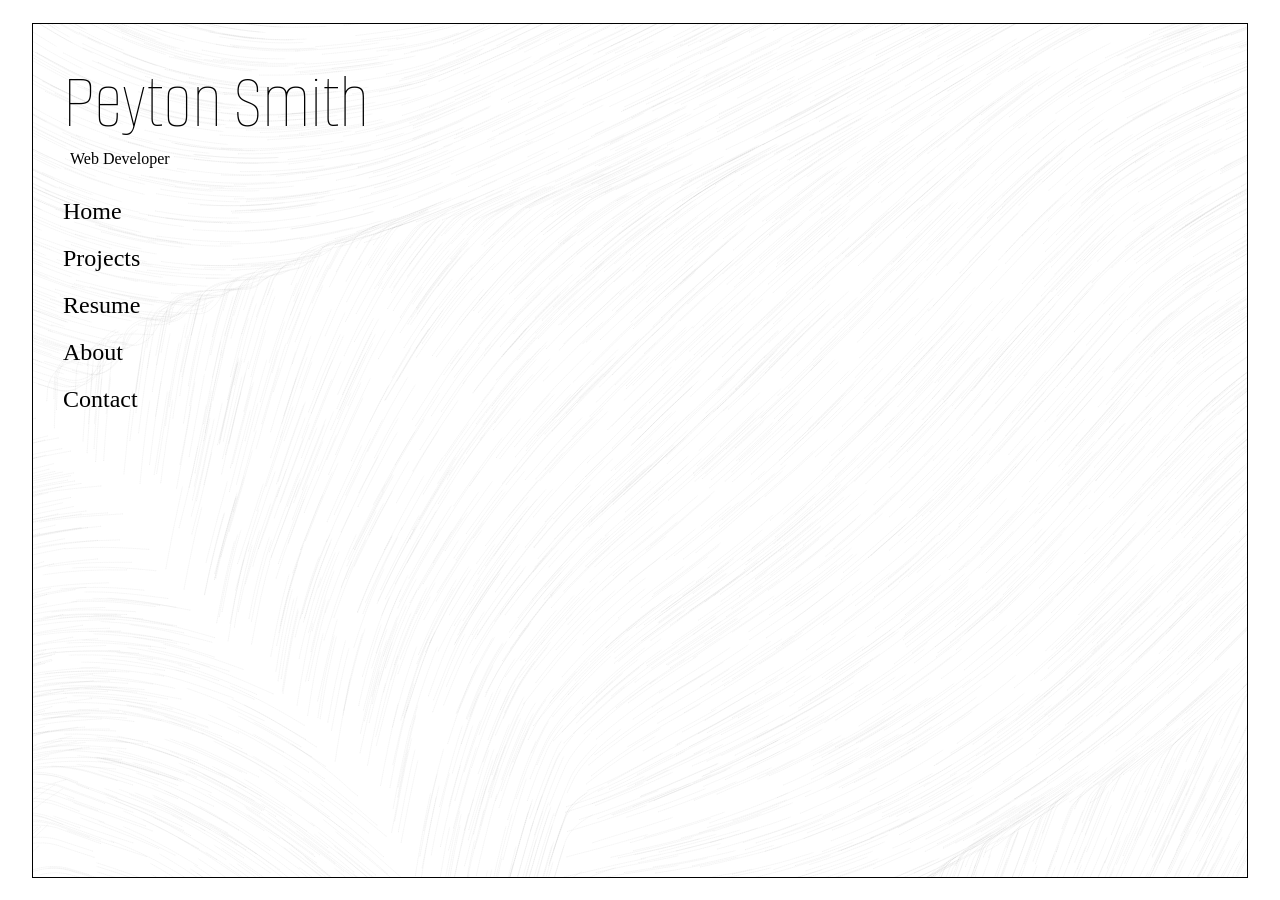
==== index.html @ 866a9d2e "theres a problem with the projects carousel" ====
<!DOCTYPE html>
<html lang="en">
  <head>
    <meta charset="UTF-8" />
    <meta http-equiv="X-UA-Compatible" content="IE=edge" />
    <meta name="viewport" content="width=device-width, initial-scale=1.0" />
    <link rel="stylesheet" href="reset.css" />
    <link rel="stylesheet" href="styles.css" />
    <link rel="preconnect" href="https://fonts.googleapis.com" />
    <link rel="preconnect" href="https://fonts.gstatic.com" crossorigin />
    <link rel="preconnect" href="https://fonts.googleapis.com" />
    <link rel="preconnect" href="https://fonts.gstatic.com" crossorigin />
    <link
      href="https://fonts.googleapis.com/css2?family=Oswald:wght@500&display=swap"
      rel="stylesheet"
    />
    <link
      href="https://fonts.googleapis.com/css2?family=Alumni+Sans+Pinstripe&display=swap"
      rel="stylesheet"
    />
    <title>Peyton Smith</title>
  </head>
  <body>
    <div id="pageContainer">
      <div id="header">
        <div id="headerTitle">
          <h1 id="title">Peyton Smith</h1>
          <h2 id="webDev">Web Developer</h2>
        </div>
        <div id="headerLinks">
          <a
            onclick="setActive(this);setDisplay(this)"
            data-home
            id="homeButton"
            ><p>Home</p></a
          >
          <a
            onclick="setActive(this);setDisplay(this)"
            data-projects
            id="projectsButton"
            ><p>Projects</p></a
          >
          <a
            onclick="setActive(this);setDisplay(this)"
            data-resume
            id="resumeButton"
            ><p>Resume</p></a
          >
          <a
            onclick="setActive(this);setDisplay(this)"
            data-about
            id="aboutButton"
            ><p>About</p></a
          >
          <a
            onclick="setActive(this);setDisplay(this)"
            data-contact
            id="contactButton"
            ><p>Contact</p></a
          >
        </div>
      </div>
      <div id="pageContent">
        <article id="aboutContainer">
          <div id="haskellImg">
            <img id="haskell" src="haskell.jpg" alt="Photo of haskell" />
          </div>
          <p id="imgCredit">
            By Larry D. Moore, CC BY-SA 4.0,
            https://commons.wikimedia.org/w/index.php?curid=47360568
          </p>
          <p>
            Born in 2001. Raised in a small rural Texas town named Haskell. I've
            always been captivated by technology. I've always wanted to be
            involved in the world of tech. It's safe to say web development is
            the career I've always dreamed about. My goal is to help small
            businesses grow and connect with their audience through clean web
            design.
          </p>
        </article>
        <article id="contactContainer">
          <div id="contactInfo">
            <h1>Contact me</h1>
            <p>Email:</p>
            <p>peytonsmith53@gmail.com</p>
            <p>Phone Number:</p>
            <p>(940)-203-1823</p>
          </div>
          <form id="contactForm">
            <h2>Leave your contact information:</h2>
            <label for="email"> Email:</label>
            <input
              type="email"
              id="email"
              name="email"
              required
              pattern=".+@globex\.com"
              minlength="4"
              placeholder="Enter email here"
            />
            <label for="firstName">First Name:</label>
            <input
              type="text"
              id="firstName"
              name="firstName"
              required
              placeholder="Enter first name here"
            />
            <label for="lastName">Last Name:</label>
            <input
              type="text"
              id="lastName"
              name="lastName"
              required
              placeholder="Enter last name here"
            />
            <label for="comments">Additional Comments:</label>
            <textarea
              name="comments"
              id="contactComments"
              cols="30"
              rows="10"
            ></textarea>

            <input type="submit" value="Submit" />
          </form>
        </article>
        <div id="resumeContainer">
          <div id="resumeColumn1" class="resumeColumn">
            <h2>Core Skills:</h2>
            <ul>
              <li>Vanilla Javascript</li>
              <li>Javascript React</li>
              <li>HTML</li>
              <li>CSS</li>
            </ul>
          </div>
          <div id="resumeColumn2" class="resumeColumn">
            <h2>Work History</h2>
            <ul>
              <li>Job example 1</li>
              <li>Job example 2</li>
              <li>Job example 3</li>
              <li>Job example 4</li>
            </ul>
          </div>
          <div id="resumeColumn3" class="resumeColumn">
            <h2>Academic History</h2>
            <ul>
              <li>School example 1</li>
              <li>School example 2</li>
              <li>School example 3</li>
              <li>School example 4</li>
            </ul>
          </div>
          <div id="resumeRow2">
            <h2>Link to my full resume:</h2>
            <a href="./resume.html">Resume</a>
          </div>
        </div>
        <article id="projectsContainer">
          <div class="carousel" data-carousel>
            <button class="carousel-button prev" data-carousel-button="prev">&#8656;</button>
            <button class="carousel-button next" data-carousel-button="next">&#8658;</button>
            <ul data-slides>
                <li class="slide" data-active><a href="https://psmithcode.github.io/testingcss/"><img src="hairsalon.jpg" alt="Hair salon site"></a></li>
                <li class="slide"><a href="https://psmithcode.github.io/calculator/"><img src="calculator.jpg" alt="Hair salon site"></a></li>
                <li class="slide"><a href="https://psmithcode.github.io/evenOddList/"><img src="evenoddlist.jpg" alt="Hair salon site"></a></li>
        </ul>
        </article>
      </div>
    </div>
    <script src="p5.min.js"></script>
    <script src="vanta.topology.min.js"></script>
    <script src="script.js"></script>
    <script src="projects.js"></script>
    <script>
      VANTA.TOPOLOGY({
        el: "#pageContainer",
        mouseControls: true,
        touchControls: true,
        gyroControls: false,
        minHeight: 200.0,
        minWidth: 200.0,
        scale: 1.0,
        scaleMobile: 1.0,
        color: 0x878484,
        backgroundColor: 0xffffff,
      });
    </script>
  </body>
</html>

<!-- just going to leave this here for later -->
<!-- https://psmithcode.github.io/resume/ -->
---- styles.css ----
* {
  box-sizing: border-box;
}

html {
  width: 100%;
  height: 100%;
  background-color: white;
  margin: 0;
  display: flex;
  justify-content: center;
  align-items: center;
}

body {
  width: 95%;
  height: 95%;
  background-color: white;
  border: 1px solid black;
}

#pageContainer {
  width: 100%;
  height: 100%;
  display: flex;
}

#header {
  display: flex;
  flex-direction: column;
  height: 100%;
  width: 30%;
  padding: 30px 0 0 30px;
}

#title {
  font-size: 80px;
  color: black;
  font-family: "Alumni Sans Pinstripe", sans-serif;
}

#webDev {
  margin-bottom: 30px;
  color: black;
  padding-left: 7px;
}

#headerLinks {
  display: flex;
  flex-direction: column;
  gap: 20px;
  font-size: x-large;
}

#headerLinks > a {
  text-decoration: none;
  color: black;
  position: relative;
  cursor: pointer;
}

canvas {
  width: 100%;
  height: 100%;
}

#headerLinks > a::before {
  opacity: 0;
}

#headerLinks > a.active::before {
  /* transition: all 1s ease-in; */
  content: "";
  opacity: 1;
  height: 15px;
  width: 15px;
  border: 1px solid black;
  display: block;
  border-radius: 50%;
  background-color: black;
  position: absolute;
  bottom: 0px;
  animation: opacityAnimation 0.7s ease-in;
}

.hide {
  opacity: 0;
  transition: all 0.1s ease-in;
}

@keyframes opacityAnimation {
  0% {
    opacity: 0;
  }
  50% {
    opacity: 0.5;
  }
  100% {
    opacity: 1;
  }
}

#pageContent {
  width: 70%;
  height: 100%;
  background-color: transparent;
  display: grid;
  grid-template-columns: 0.5fr repeat(3, 1fr) 0.5fr;
  grid-template-rows: 0.5fr repeat(3, 1fr) 0.5fr;
  grid-column-gap: 0px;
  grid-row-gap: 0px;
  /* border: 1px solid black; */
}
/* ABOUT PAGE */
#aboutContainer {
  grid-area: 2 / 2 / 5 / 5;
  opacity: 0;
  display: flex;
  justify-content: center;
  align-items: center;
  font-family: "Oswald", sans-serif;
  font-size: 20px;
  flex-direction: column;
}

#haskellImg {
  width: 70%;
  height: 50%;
  border: 1px solid black;
  border-radius: 3px;
  margin-bottom: 20px;
}

#haskell {
  width: 100%;
  height: 100%;
  object-fit: cover;
}

#imgCredit {
  font-size: 10px;
  margin-bottom: 15px;
}

/* RESUME PAGE */
#resumeContainer {
  grid-area: 2 / 2 / 5 / 5;
  opacity: 0;
  display: grid;
  grid-template-columns: repeat(3, 1fr);
  grid-template-rows: 2fr 0.5fr;
  grid-column-gap: 7px;
  grid-row-gap: 5px;
  grid-template-areas: "column1 column2 column3" "row2 row2 row2";
}

#resumeColumn1 {
  grid-area: column1;
  width: 100%;
  height: 80%;
}

#resumeColumn2 {
  grid-area: column2;
  width: 100%;
  height: 80%;
}

#resumeColumn3 {
  grid-area: column3;

  width: 100%;
  height: 80%;
}

#resumeRow2 {
  grid-area: row2;

  width: 100%;
  height: 60%;
  display: flex;
  justify-content: center;
  gap: 40px;
  align-items: center;
  font-size: 20px;
  background-color: rgba(255, 255, 255, 0.8);
  border-radius: 10px;
}

#resumeRow2 > a {
  text-decoration: none;
  color: black;
}

#resumeRow2 > a:hover {
  border: rgba(0, 0, 0, 0.5);
}

.resumeColumn {
  display: flex;
  justify-content: center;
  align-items: flex-start;
  flex-direction: column;
  background-color: rgba(255, 255, 255, 0.8);
  border-radius: 5px;
  padding: 5px;
}

.resumeColumn > h2 {
  font-size: 40px;
  font-weight: 500;
  margin-bottom: 20px;
}

.resumeColumn > ul {
  font-size: 20px;
  list-style: none;
}

.resumeColumn > ul > li {
  margin-bottom: 20px;
}

/* CONTACT PAGE */

#contactContainer {
  grid-area: 2 / 2 / 5 / 5;
  opacity: 0;
  display: flex;
  flex-direction: column;
  justify-content: space-evenly;
  align-items: center;
}

#contactInfo {
  width: 100%;
  height: 28%;
  display: flex;
  flex-direction: column;
  justify-content: space-evenly;
  align-items: flex-start;
  padding-left: 30%;
  font-size: 18px;
}

#contactInfo > h1 {
  font-size: 30px;
  font-weight: 900;
}

#contactForm {
  padding-left: 30%;
  display: flex;
  flex-direction: column;
  width: 100%;
  height: 70%;
  gap: 10px;
}

#contactForm > h2 {
  font-size: 21px;
  font-weight: 900;
}

#contactForm > input {
  width: 30%;
}

#contactForm > textarea {
  width: 30%;
}

/* PROJECTS PAGE */
#projectsContainer {
  grid-area: 2 / 2 / 5 / 5;
  opacity: 0;
}

section {
  display: block;
  width: 90%;
  height: 500px;
  margin-top: 100px;
}

.carousel {
  width: 100%;
  height: 100%;
  position: relative;
}

.carousel > ul {
  margin: 0;
  padding: 0;
}

.slide {
  position: absolute;
  inset: 0;
  opacity: 0;
  list-style: none;
}

.slide > a > img {
  display: block;
  height: 100%;
  width: 100%;
  object-fit: cover;
  border-radius: 10px;
}

/* .slide > iframe {
  display: block;
  height: 100%;
  width: 100%;
  object-fit: cover;
  border-radius: 10px;
} */

.slide[data-active] {
  opacity: 1;
}

.carousel-button {
  position: absolute;
  z-index: 2;
  background: none;
  border: none;
  font-size: 3rem;
  top: 50%;
  transform: translateY(-50%);
  color: rgba(255, 255, 255, 0.5);
  cursor: pointer;
  border-radius: 0.25rem;
  padding: 0 0.5rem;
  background-color: rgba(0, 0, 0, 0.1);
}

.carousel-button:hover,
.carousel-button:focus {
  color: white;
  background-color: rgba(0, 0, 0, 0.2);
}

.carousel-button:focus {
  outline: 1px solid black;
}

.carousel-button.prev {
  left: 1rem;
}

.carousel-button.next {
  right: 1rem;
}
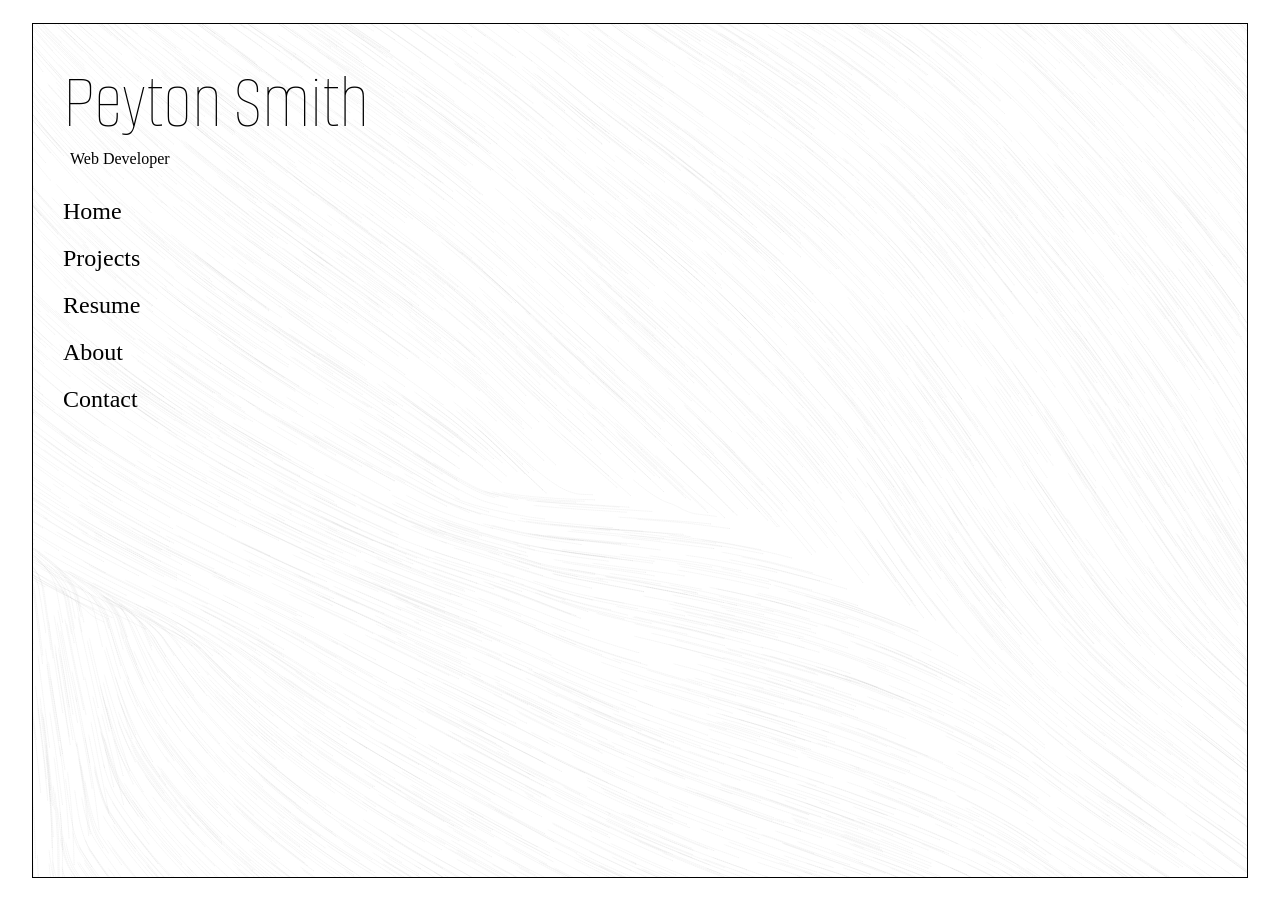
==== commit 7cbb37f7: "fixed the display issue" ====
--- a/index.html
+++ b/index.html
@@ -163,9 +163,9 @@
             <button class="carousel-button prev" data-carousel-button="prev">&#8656;</button>
             <button class="carousel-button next" data-carousel-button="next">&#8658;</button>
             <ul data-slides>
-                <li class="slide" data-active><a href="https://psmithcode.github.io/testingcss/"><img src="hairsalon.jpg" alt="Hair salon site"></a></li>
-                <li class="slide"><a href="https://psmithcode.github.io/calculator/"><img src="calculator.jpg" alt="Hair salon site"></a></li>
-                <li class="slide"><a href="https://psmithcode.github.io/evenOddList/"><img src="evenoddlist.jpg" alt="Hair salon site"></a></li>
+                <li class="slide" data-active><a href="https://psmithcode.github.io/testingcss/" target="_blank"><img src="hairsalon.jpg" alt="Hair salon site"></a></li>
+                <li class="slide"><a href="https://psmithcode.github.io/calculator/" target="_blank"><img src="calculator.jpg" alt="Hair salon site"></a></li>
+                <li class="slide"><a href="https://psmithcode.github.io/evenOddList/" target="_blank"><img src="evenoddlist.jpg" alt="Hair salon site"></a></li>
         </ul>
         </article>
       </div>
--- a/styles.css
+++ b/styles.css
@@ -114,13 +114,14 @@
 /* ABOUT PAGE */
 #aboutContainer {
   grid-area: 2 / 2 / 5 / 5;
-  opacity: 0;
+  visibility: hidden;
   display: flex;
   justify-content: center;
   align-items: center;
   font-family: "Oswald", sans-serif;
   font-size: 20px;
   flex-direction: column;
+  transition: visibilty 0.5s ease-in-out;
 }
 
 #haskellImg {
@@ -145,7 +146,7 @@
 /* RESUME PAGE */
 #resumeContainer {
   grid-area: 2 / 2 / 5 / 5;
-  opacity: 0;
+  visibility: hidden;
   display: grid;
   grid-template-columns: repeat(3, 1fr);
   grid-template-rows: 2fr 0.5fr;
@@ -225,7 +226,7 @@
 
 #contactContainer {
   grid-area: 2 / 2 / 5 / 5;
-  opacity: 0;
+  visibility: hidden;
   display: flex;
   flex-direction: column;
   justify-content: space-evenly;
@@ -273,7 +274,7 @@
 /* PROJECTS PAGE */
 #projectsContainer {
   grid-area: 2 / 2 / 5 / 5;
-  opacity: 0;
+  visibility: hidden;
 }
 
 section {
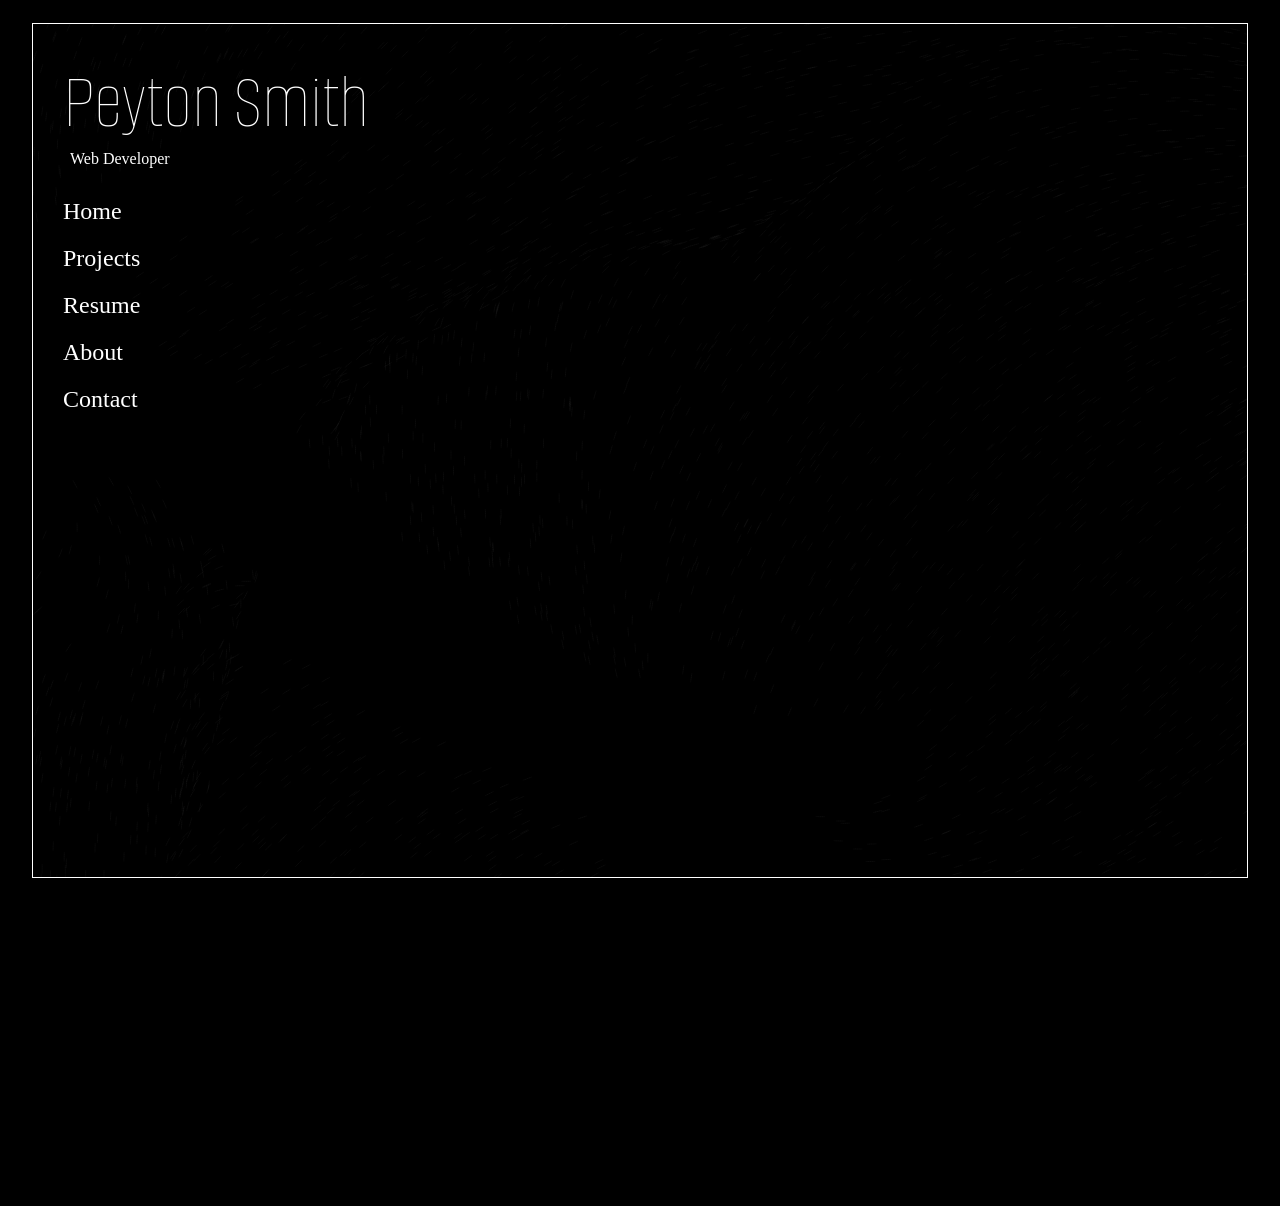
==== commit ec9251f5: "finished desktop view of site" ====
--- a/index.html
+++ b/index.html
@@ -62,32 +62,37 @@
       </div>
       <div id="pageContent">
         <article id="aboutContainer">
-          <div id="haskellImg">
-            <img id="haskell" src="haskell.jpg" alt="Photo of haskell" />
-          </div>
-          <p id="imgCredit">
-            By Larry D. Moore, CC BY-SA 4.0,
-            https://commons.wikimedia.org/w/index.php?curid=47360568
-          </p>
-          <p>
+          <div id="haskellContainer">
+            <div id="haskellImg">
+              <img id="haskell" src="haskell.jpg" alt="Photo of haskell" />
+            </div>
+            <p id="imgCredit">
+              By Larry D. Moore, CC BY-SA 4.0,
+              https://commons.wikimedia.org/w/index.php?curid=47360568
+            </p>
+          </div>
+          <div id="profilePic">
+            <img src="rogan.jpg" alt="profile picture">
+          </div>
+          <p id="aboutInfo">
             Born in 2001. Raised in a small rural Texas town named Haskell. I've
             always been captivated by technology. I've always wanted to be
             involved in the world of tech. It's safe to say web development is
             the career I've always dreamed about. My goal is to help small
             businesses grow and connect with their audience through clean web
-            design.
+            design.<br>
+            I'm a life-long learner and I'm always looking for tricks to implement in my designs.
+            Challenging myself is my hobby. The greater the challenge, the greater the lesson learned.
           </p>
         </article>
         <article id="contactContainer">
+          <h1 id="contactTitle">I'd love to hear from you</h1>
           <div id="contactInfo">
             <h1>Contact me</h1>
-            <p>Email:</p>
-            <p>peytonsmith53@gmail.com</p>
-            <p>Phone Number:</p>
-            <p>(940)-203-1823</p>
+            <p>Email: peytonsmith53@gmail</p>
+            <p>Phone Number: (940)-203-1823</p>
           </div>
           <form id="contactForm">
-            <h2>Leave your contact information:</h2>
             <label for="email"> Email:</label>
             <input
               type="email"
@@ -133,24 +138,25 @@
               <li>Javascript React</li>
               <li>HTML</li>
               <li>CSS</li>
+              <li>git</li>
             </ul>
           </div>
           <div id="resumeColumn2" class="resumeColumn">
             <h2>Work History</h2>
             <ul>
-              <li>Job example 1</li>
-              <li>Job example 2</li>
-              <li>Job example 3</li>
-              <li>Job example 4</li>
+              <li>Papa Johns(Delivery)</li>
+              <li>Chick-fil-a(Delivery)</li>
+              <li>Dominos(Delivery)</li>
+              <li>Hopefully a tech job</li>
             </ul>
           </div>
           <div id="resumeColumn3" class="resumeColumn">
             <h2>Academic History</h2>
             <ul>
-              <li>School example 1</li>
-              <li>School example 2</li>
-              <li>School example 3</li>
-              <li>School example 4</li>
+              <li>College:</li>
+              <li>Associates of computer science at South Plains College</li>
+              <li>Other education:</li>
+              <li>Software Engineering Certification at Austin Coding Academy</li>
             </ul>
           </div>
           <div id="resumeRow2">
@@ -185,7 +191,7 @@
         scale: 1.0,
         scaleMobile: 1.0,
         color: 0x878484,
-        backgroundColor: 0xffffff,
+        backgroundColor: 0x000000,
       });
     </script>
   </body>
--- a/styles.css
+++ b/styles.css
@@ -5,7 +5,7 @@
 html {
   width: 100%;
   height: 100%;
-  background-color: white;
+  background-color: black;
   margin: 0;
   display: flex;
   justify-content: center;
@@ -15,8 +15,8 @@
 body {
   width: 95%;
   height: 95%;
-  background-color: white;
-  border: 1px solid black;
+  background-color: black;
+  border: 1px solid white;
 }
 
 #pageContainer {
@@ -35,13 +35,13 @@
 
 #title {
   font-size: 80px;
-  color: black;
+  color: white;
   font-family: "Alumni Sans Pinstripe", sans-serif;
 }
 
 #webDev {
   margin-bottom: 30px;
-  color: black;
+  color: white;
   padding-left: 7px;
 }
 
@@ -54,7 +54,7 @@
 
 #headerLinks > a {
   text-decoration: none;
-  color: black;
+  color: white;
   position: relative;
   cursor: pointer;
 }
@@ -74,10 +74,10 @@
   opacity: 1;
   height: 15px;
   width: 15px;
-  border: 1px solid black;
+  border: 1px solid white;
   display: block;
   border-radius: 50%;
-  background-color: black;
+  background-color: white;
   position: absolute;
   bottom: 0px;
   animation: opacityAnimation 0.7s ease-in;
@@ -109,41 +109,81 @@
   grid-template-rows: 0.5fr repeat(3, 1fr) 0.5fr;
   grid-column-gap: 0px;
   grid-row-gap: 0px;
-  /* border: 1px solid black; */
-}
+  /* border: 1px solid white; */
+}
+
 /* ABOUT PAGE */
+
 #aboutContainer {
   grid-area: 2 / 2 / 5 / 5;
   visibility: hidden;
+  font-family: "Oswald", sans-serif;
+  font-size: 28px;
+  transition: visibilty 0.5s ease-in-out;
+  display: grid;
+  grid-auto-columns: 1fr;
+  grid-template-columns: 1.2fr 0.8fr;
+  grid-template-rows: 1fr 1fr;
+  gap: 0px 0px;
+  grid-template-areas:
+    "profilePic aboutInfo"
+    "haskellPic aboutInfo";
+}
+
+#haskellContainer {
+  grid-area: haskellPic;
+  width: 100%;
+  height: 100%;
+  padding: 10px;
+}
+
+#haskellImg {
+  width: 100%;
+  height: 90%;
+  border: 1px solid white;
+  border-radius: 3px;
+}
+
+#haskell {
+  width: 100%;
+  height: 100%;
+  object-fit: cover;
+}
+
+#imgCredit {
   display: flex;
   justify-content: center;
   align-items: center;
-  font-family: "Oswald", sans-serif;
-  font-size: 20px;
-  flex-direction: column;
-  transition: visibilty 0.5s ease-in-out;
-}
-
-#haskellImg {
-  width: 70%;
-  height: 50%;
-  border: 1px solid black;
+  font-size: 10px;
+  height: 10%;
+  width: 100%;
+}
+
+#aboutInfo {
+  grid-area: aboutInfo;
+  padding: 10px;
+  color: white;
+  font-family: "Alumni Sans Pinstripe", sans-serif;
+  font-size: 34px;
+  font-weight: 900;
+}
+
+#profilePic {
+  width: 100%;
+  height: 100%;
   border-radius: 3px;
-  margin-bottom: 20px;
-}
-
-#haskell {
+}
+
+#profilePic > img {
   width: 100%;
   height: 100%;
   object-fit: cover;
-}
-
-#imgCredit {
-  font-size: 10px;
-  margin-bottom: 15px;
+  padding: 10px;
+  border-radius: 3px;
 }
 
 /* RESUME PAGE */
+
 #resumeContainer {
   grid-area: 2 / 2 / 5 / 5;
   visibility: hidden;
@@ -183,38 +223,44 @@
   justify-content: center;
   gap: 40px;
   align-items: center;
-  font-size: 20px;
-  background-color: rgba(255, 255, 255, 0.8);
+  font-size: 30px;
+  background-color: rgba(255, 255, 255, 0.2);
+  font-weight: 900;
   border-radius: 10px;
+  color: white;
+  font-family: "Alumni Sans Pinstripe", sans-serif;
 }
 
 #resumeRow2 > a {
   text-decoration: none;
-  color: black;
+  color: white;
 }
 
 #resumeRow2 > a:hover {
-  border: rgba(0, 0, 0, 0.5);
+  border: rgba(255, 255, 255, 0.5);
 }
 
 .resumeColumn {
   display: flex;
-  justify-content: center;
+  justify-content: flex-start;
   align-items: flex-start;
   flex-direction: column;
-  background-color: rgba(255, 255, 255, 0.8);
+  background-color: rgba(255, 255, 255, 0.4);
   border-radius: 5px;
   padding: 5px;
+  color: white;
+  gap: 20px;
+  font-family: "Alumni Sans Pinstripe", sans-serif;
 }
 
 .resumeColumn > h2 {
-  font-size: 40px;
-  font-weight: 500;
+  font-size: 60px;
+  font-weight: 900;
   margin-bottom: 20px;
 }
 
 .resumeColumn > ul {
-  font-size: 20px;
+  font-size: 30px;
   list-style: none;
 }
 
@@ -225,53 +271,107 @@
 /* CONTACT PAGE */
 
 #contactContainer {
-  grid-area: 2 / 2 / 5 / 5;
+  grid-area: 1 / 1 / 6 / 6;
   visibility: hidden;
+  display: flex;
+  flex-direction: row-reverse;
+  justify-content: space-between;
+  align-items: flex-end;
+  display: grid;
+  grid-template-columns: 1fr 1.3fr 0.7fr;
+  grid-template-rows: 1fr 1.5fr 0.5fr;
+  gap: 0px 0px;
+  grid-template-areas:
+    ". contactTitle ."
+    ". contactForm ."
+    ". . contactInfo";
+}
+
+#contactTitle {
+  grid-area: contactTitle;
+  width: 100%;
+  height: 100%;
+  display: flex;
+  justify-content: center;
+  align-items: center;
+  font-size: 70px;
+  text-align: center;
+  font-family: "Alumni Sans Pinstripe", sans-serif;
+  color: white;
+}
+
+#contactInfo {
+  grid-area: contactInfo;
+  width: 100%;
+  height: 100%;
+  display: flex;
+  flex-direction: column;
+  justify-content: flex-end;
+  align-items: flex-start;
+  font-size: 18px;
+}
+
+#contactInfo > h1 {
+  font-size: 40px;
+  font-weight: 900;
+  font-family: "Alumni Sans Pinstripe", sans-serif;
+  color: white;
+}
+
+#contactInfo > p {
+  font-family: "Alumni Sans Pinstripe", sans-serif;
+  font-weight: 800;
+  color: white;
+}
+
+#contactForm {
   display: flex;
   flex-direction: column;
   justify-content: space-evenly;
   align-items: center;
-}
-
-#contactInfo {
-  width: 100%;
-  height: 28%;
-  display: flex;
-  flex-direction: column;
-  justify-content: space-evenly;
-  align-items: flex-start;
-  padding-left: 30%;
-  font-size: 18px;
-}
-
-#contactInfo > h1 {
-  font-size: 30px;
-  font-weight: 900;
-}
-
-#contactForm {
-  padding-left: 30%;
-  display: flex;
-  flex-direction: column;
-  width: 100%;
-  height: 70%;
+  grid-area: contactForm;
+  width: 100%;
+  height: 100%;
+  margin-bottom: 50px;
   gap: 10px;
+  /* background-color: rgba(0, 0, 0, 0.1); */
+  color: white;
+  font-weight: 900;
+  border-radius: 15px;
+  /* box-shadow: -1px 1px 9px 1px rgba(0, 0, 0, 0.3);
+  -webkit-box-shadow: -1px 1px 9px 1px rgba(0, 0, 0, 0.3);
+  -moz-box-shadow: -1px 1px 9px 1px rgba(0, 0, 0, 0.3); */
 }
 
 #contactForm > h2 {
   font-size: 21px;
   font-weight: 900;
+  display: flex;
+  width: 90%;
+  text-align: start;
+  font-family: "Alumni Sans Pinstripe", sans-serif;
 }
 
 #contactForm > input {
-  width: 30%;
+  width: 90%;
+  border: 1px solid white;
+  height: 35px;
 }
 
 #contactForm > textarea {
-  width: 30%;
+  width: 90%;
+}
+
+#contactForm > label {
+  font-size: 20px;
+  display: flex;
+  width: 90%;
+  text-align: start;
+  font-family: "Alumni Sans Pinstripe", sans-serif;
 }
 
 /* PROJECTS PAGE */
+
 #projectsContainer {
   grid-area: 2 / 2 / 5 / 5;
   visibility: hidden;
@@ -344,7 +444,7 @@
 }
 
 .carousel-button:focus {
-  outline: 1px solid black;
+  outline: 1px solid white;
 }
 
 .carousel-button.prev {
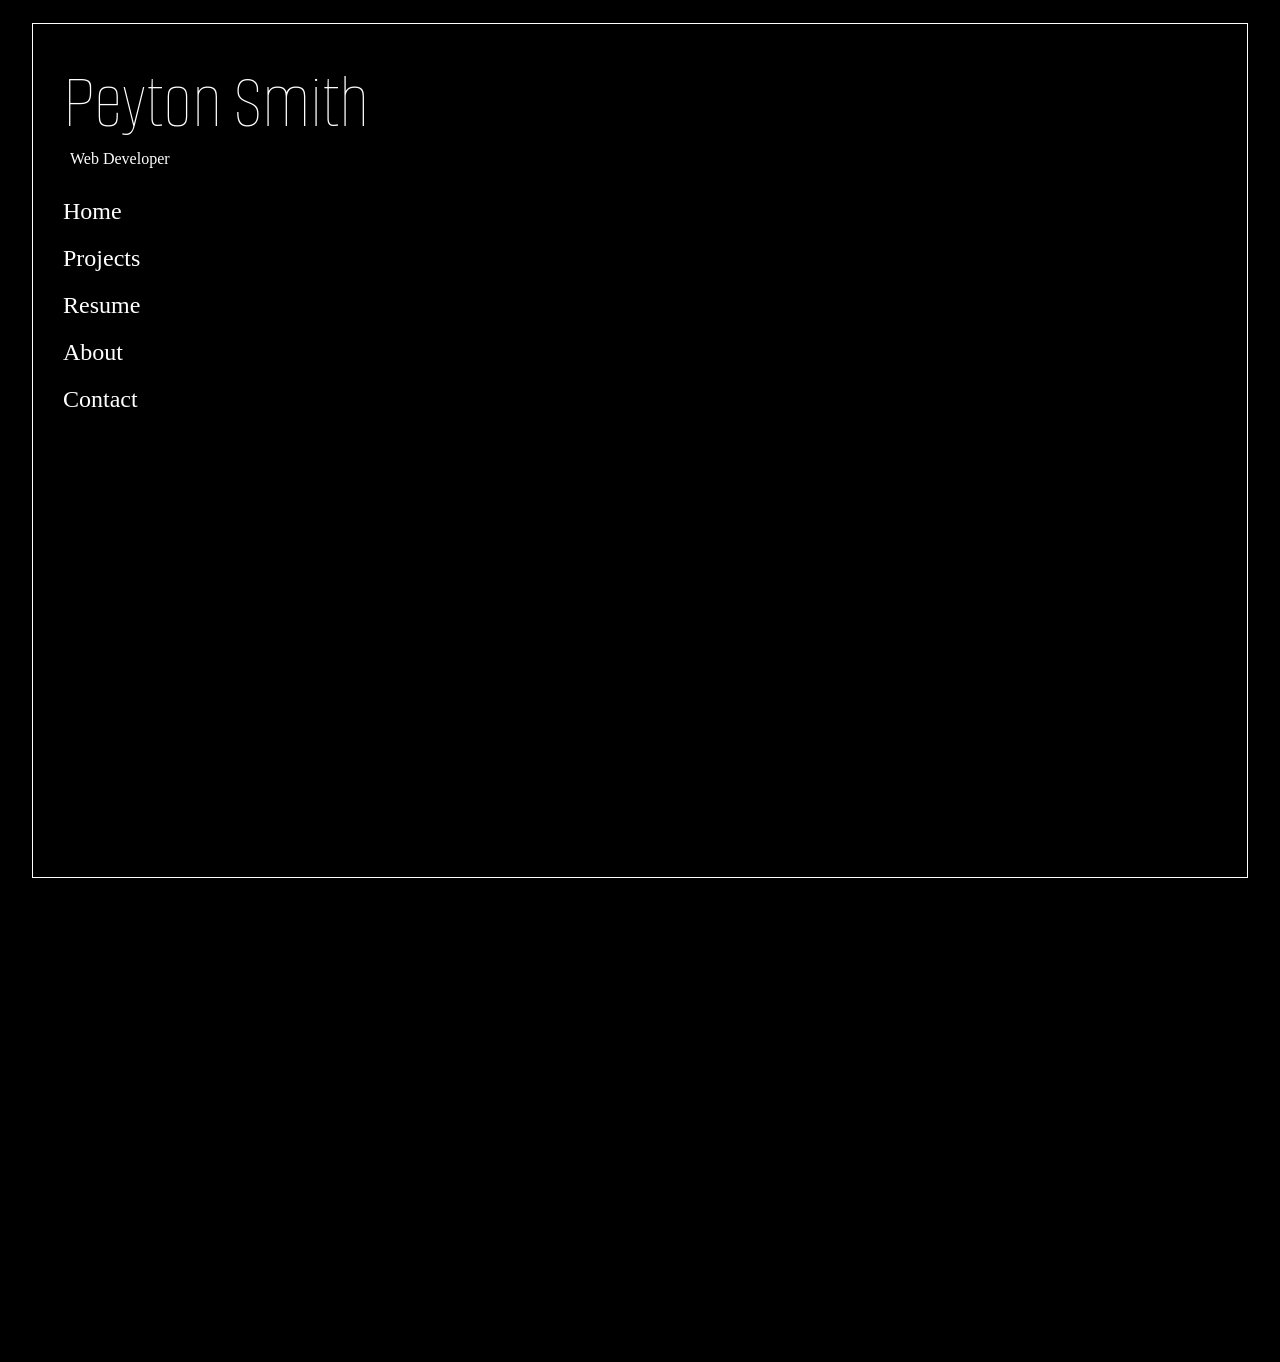
==== commit 13082802: "changed colors" ====
--- a/index.html
+++ b/index.html
@@ -190,7 +190,7 @@
         minWidth: 200.0,
         scale: 1.0,
         scaleMobile: 1.0,
-        color: 0x878484,
+        color: 0x242423,
         backgroundColor: 0x000000,
       });
     </script>
--- a/styles.css
+++ b/styles.css
@@ -157,6 +157,7 @@
   font-size: 10px;
   height: 10%;
   width: 100%;
+  color: white;
 }
 
 #aboutInfo {
@@ -166,6 +167,7 @@
   font-family: "Alumni Sans Pinstripe", sans-serif;
   font-size: 34px;
   font-weight: 900;
+  line-height: 47px;
 }
 
 #profilePic {
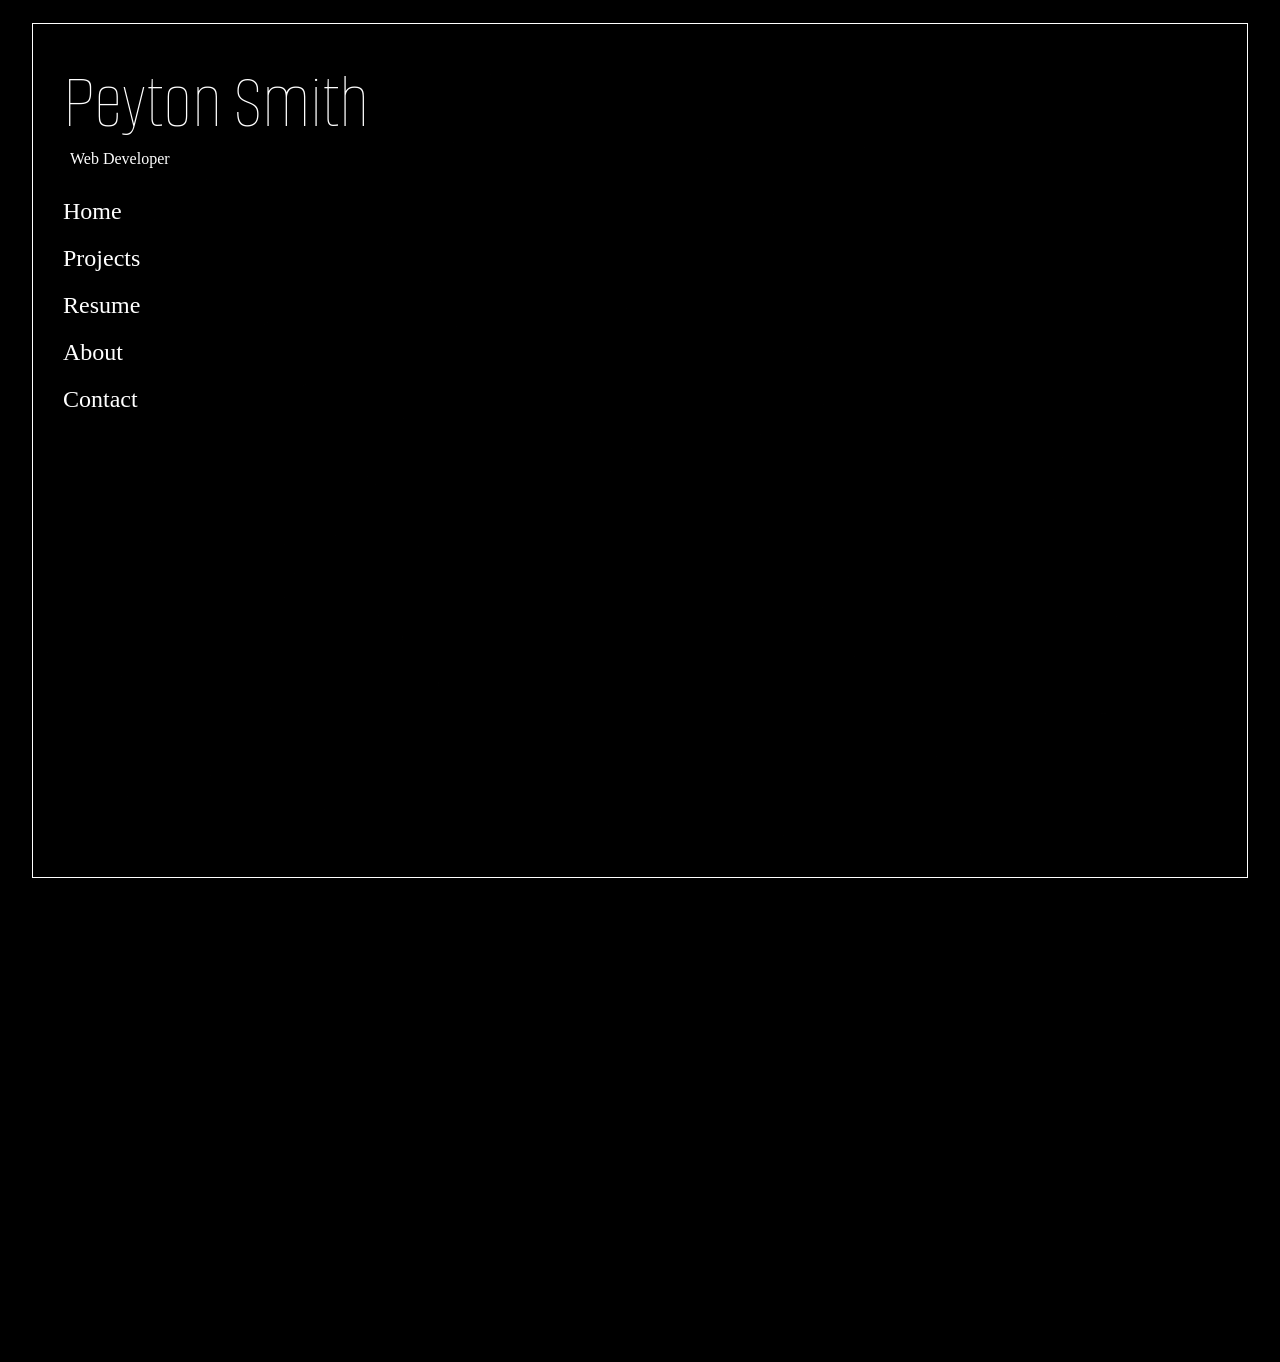
==== commit 431398ff: "this is a nightmare" ====
--- a/index.html
+++ b/index.html
@@ -22,6 +22,7 @@
   </head>
   <body>
     <div id="pageContainer">
+      <!-- HEADER  -->
       <div id="header">
         <div id="headerTitle">
           <h1 id="title">Peyton Smith</h1>
@@ -38,7 +39,7 @@
             onclick="setActive(this);setDisplay(this)"
             data-projects
             id="projectsButton"
-            ><p>Projects</p></a
+            ><p>Projects</p  a
           >
           <a
             onclick="setActive(this);setDisplay(this)"
@@ -60,7 +61,9 @@
           >
         </div>
       </div>
+      <!-- PAGE CONTENT -->
       <div id="pageContent">
+        <!-- ABOUT CONTAINER -->
         <article id="aboutContainer">
           <div id="haskellContainer">
             <div id="haskellImg">
@@ -70,9 +73,6 @@
               By Larry D. Moore, CC BY-SA 4.0,
               https://commons.wikimedia.org/w/index.php?curid=47360568
             </p>
-          </div>
-          <div id="profilePic">
-            <img src="rogan.jpg" alt="profile picture">
           </div>
           <p id="aboutInfo">
             Born in 2001. Raised in a small rural Texas town named Haskell. I've
@@ -84,21 +84,20 @@
             I'm a life-long learner and I'm always looking for tricks to implement in my designs.
             Challenging myself is my hobby. The greater the challenge, the greater the lesson learned.
           </p>
+          <div id="profilePic">
+            <img src="rogan.jpg" alt="profile picture">
+          </div>
         </article>
+        <!-- CONTACT CONTAINER -->
         <article id="contactContainer">
           <h1 id="contactTitle">I'd love to hear from you</h1>
-          <div id="contactInfo">
-            <h1>Contact me</h1>
-            <p>Email: peytonsmith53@gmail</p>
-            <p>Phone Number: (940)-203-1823</p>
-          </div>
           <form id="contactForm">
             <label for="email"> Email:</label>
             <input
-              type="email"
-              id="email"
-              name="email"
-              required
+            type="email"
+            id="email"
+            name="email"
+            required
               pattern=".+@globex\.com"
               minlength="4"
               placeholder="Enter email here"
@@ -113,23 +112,29 @@
             />
             <label for="lastName">Last Name:</label>
             <input
-              type="text"
-              id="lastName"
-              name="lastName"
-              required
-              placeholder="Enter last name here"
+            type="text"
+            id="lastName"
+            name="lastName"
+            required
+            placeholder="Enter last name here"
             />
             <label for="comments">Additional Comments:</label>
             <textarea
-              name="comments"
-              id="contactComments"
-              cols="30"
-              rows="10"
+            name="comments"
+            id="contactComments"
+            cols="30"
+            rows="10"
             ></textarea>
-
+            
             <input type="submit" value="Submit" />
           </form>
+          <div id="contactInfo">
+            <h1>Contact me</h1>
+            <p>Email: peytonsmith53@gmail</p>
+            <p>Phone Number: (940)-203-1823</p>
+          </div>
         </article>
+        <!-- RESUME CONTAINER -->
         <div id="resumeContainer">
           <div id="resumeColumn1" class="resumeColumn">
             <h2>Core Skills:</h2>
@@ -164,6 +169,7 @@
             <a href="./resume.html">Resume</a>
           </div>
         </div>
+        <!-- PROJECTS CONTAINER -->
         <article id="projectsContainer">
           <div class="carousel" data-carousel>
             <button class="carousel-button prev" data-carousel-button="prev">&#8656;</button>
@@ -176,6 +182,7 @@
         </article>
       </div>
     </div>
+    <!-- SCRIPTS -->
     <script src="p5.min.js"></script>
     <script src="vanta.topology.min.js"></script>
     <script src="script.js"></script>
--- a/styles.css
+++ b/styles.css
@@ -10,6 +10,7 @@
   display: flex;
   justify-content: center;
   align-items: center;
+  /* overflow: hidden; */
 }
 
 body {
@@ -275,7 +276,7 @@
 #contactContainer {
   grid-area: 1 / 1 / 6 / 6;
   visibility: hidden;
-  display: flex;
+  /* display: flex; */
   flex-direction: row-reverse;
   justify-content: space-between;
   align-items: flex-end;
@@ -296,7 +297,7 @@
   display: flex;
   justify-content: center;
   align-items: center;
-  font-size: 70px;
+  font-size: 2em;
   text-align: center;
   font-family: "Alumni Sans Pinstripe", sans-serif;
   color: white;
@@ -377,6 +378,7 @@
 #projectsContainer {
   grid-area: 2 / 2 / 5 / 5;
   visibility: hidden;
+  display: flex;
 }
 
 section {
@@ -422,11 +424,12 @@
 
 .slide[data-active] {
   opacity: 1;
+  z-index: 2;
 }
 
 .carousel-button {
   position: absolute;
-  z-index: 2;
+  z-index: 3;
   background: none;
   border: none;
   font-size: 3rem;
@@ -456,3 +459,155 @@
 .carousel-button.next {
   right: 1rem;
 }
+
+@media (max-width: 796px) {
+  html {
+    max-width: 100%;
+    max-height: 100%;
+    width: 100%;
+    height: 100%;
+    overflow: scroll;
+  }
+  #pageContainer {
+    width: 100%;
+    height: 100%;
+    display: grid;
+    /* grid-auto-columns: 1fr; */
+    grid-template-columns: 0.6fr 1.4fr;
+    grid-template-rows: 1.1fr 1.5fr 0.4fr;
+    gap: 0px 0px;
+    grid-template-areas:
+      "header titles"
+      "content1 content2"
+      "footer1 footer2";
+  }
+
+  body {
+    width: 95%;
+    height: 95%;
+    max-width: 95%;
+    max-height: 95%;
+  }
+
+  #header {
+    grid-area: header;
+    display: flex;
+    flex-direction: column;
+    justify-content: space-evenly;
+    align-items: flex-start;
+    padding: 5px;
+    height: 100%;
+    width: 100%;
+  }
+
+  #title {
+    font-size: 40px;
+    width: 100%;
+    margin: 0;
+    padding: 0;
+    white-space: nowrap;
+  }
+
+  #webDev {
+    margin: 0;
+    padding: 0;
+    font-size: 30px;
+    font-family: "Alumni Sans Pinstripe", sans-serif;
+  }
+
+  #headerLinks {
+    margin: 0;
+    font-size: 18px;
+    gap: 5px;
+  }
+
+  #pageContent {
+    margin: 0;
+    grid-area: titles / content2 / footer2;
+    display: flex;
+    flex-direction: column;
+    width: 100%;
+    height: 100%;
+  }
+  /* ABOUT PAGE */
+  #aboutContainer {
+    margin: 0;
+    display: flex;
+    flex-direction: column;
+    width: 100%;
+    height: 100%;
+    grid-area: titles / content2 / footer2;
+  }
+
+  #aboutInfo {
+    grid-area: content2;
+    font-size: 18px;
+    line-height: normal;
+    display: block;
+    padding: 0;
+    width: 100%;
+    height: 30%;
+    justify-content: center;
+    align-items: center;
+  }
+
+  #haskellContainer {
+    grid-area: titles;
+    width: 100%;
+    height: 30%;
+    object-fit: cover;
+    display: block;
+  }
+
+  #profilePic {
+    grid-area: content1;
+    width: 50%;
+    height: 50%;
+    object-fit: cover;
+    display: block;
+  }
+  /* CONTACT PAGE */
+  #contactContainer {
+    grid-area: titles / content2 / footer2;
+    display: flex;
+    flex-direction: column;
+    justify-content: center;
+    align-items: center;
+    gap: 0;
+  }
+
+  #contactTitle {
+    grid-area: titles;
+    width: 100%;
+    height: 20%;
+    margin: 0;
+    font-size: 1em;
+  }
+
+  #contactForm {
+    font-size: 1em;
+    margin: 0;
+    width: 100%;
+    height: 50%;
+    grid-area: content2;
+  }
+
+  #contactInfo {
+    font-size: 1em;
+    margin: 0;
+    width: 100%;
+    height: 25%;
+    grid-area: footer2;
+  }
+
+  /* RESUME PAGE */
+  #resumeContainer {
+    display: none;
+    grid-area: titles / content2 / footer2;
+  }
+  /* PROJECTS PAGE */
+  #projectsContainer {
+    grid-area: titles / content2 / footer2;
+    display: none;
+  }
+}
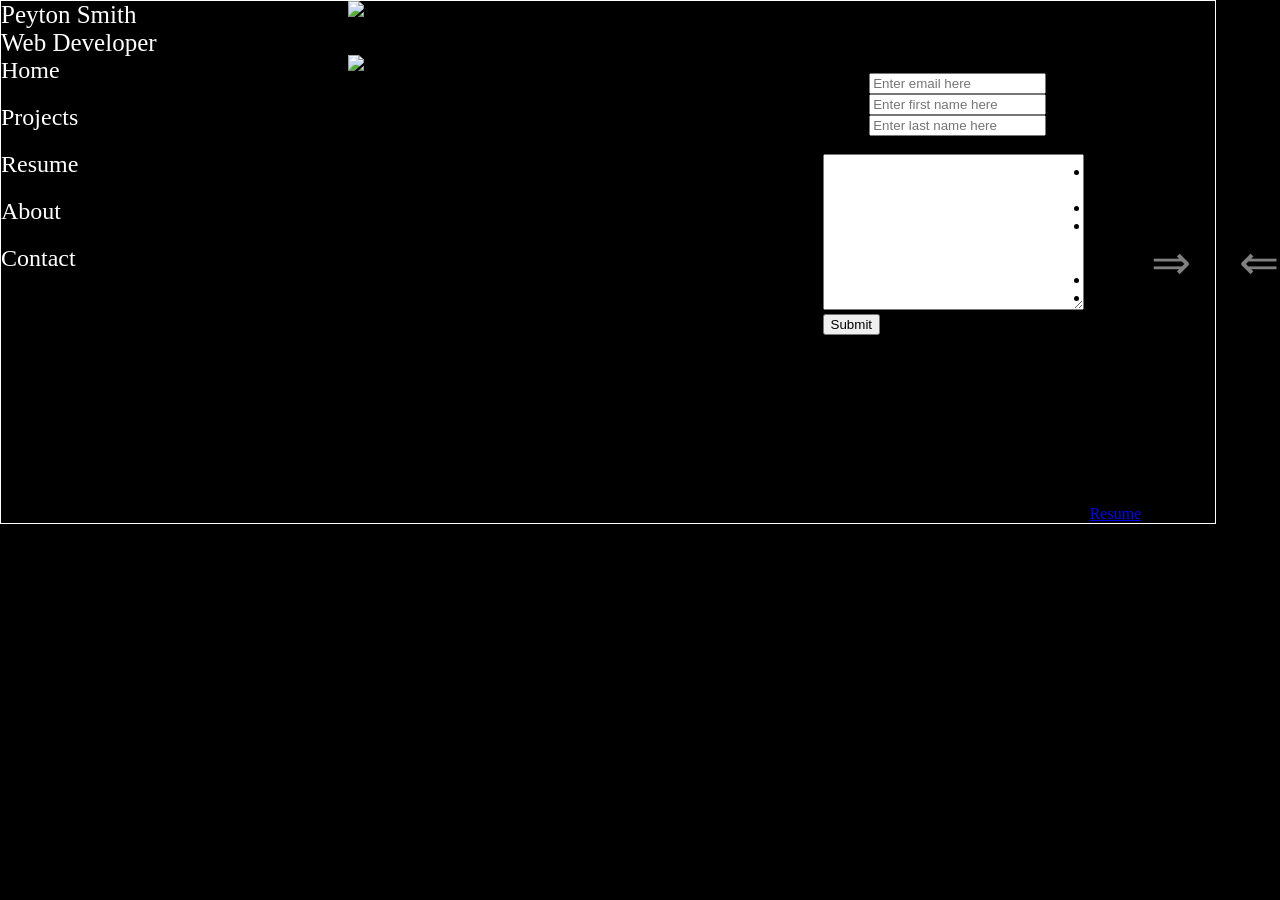
==== commit b5f4fe0e: "hello darkness my old friend" ====
--- a/index.html
+++ b/index.html
@@ -22,7 +22,6 @@
   </head>
   <body>
     <div id="pageContainer">
-      <!-- HEADER  -->
       <div id="header">
         <div id="headerTitle">
           <h1 id="title">Peyton Smith</h1>
@@ -39,7 +38,7 @@
             onclick="setActive(this);setDisplay(this)"
             data-projects
             id="projectsButton"
-            ><p>Projects</p  a
+            ><p>Projects</p></a
           >
           <a
             onclick="setActive(this);setDisplay(this)"
@@ -61,18 +60,19 @@
           >
         </div>
       </div>
-      <!-- PAGE CONTENT -->
       <div id="pageContent">
-        <!-- ABOUT CONTAINER -->
         <article id="aboutContainer">
           <div id="haskellContainer">
             <div id="haskellImg">
-              <img id="haskell" src="haskell.jpg" alt="Photo of haskell" />
+              <img id="haskell" src="chaskell.jpg" alt="Photo of haskell" />
             </div>
             <p id="imgCredit">
               By Larry D. Moore, CC BY-SA 4.0,
               https://commons.wikimedia.org/w/index.php?curid=47360568
             </p>
+          </div>
+          <div id="profilePic">
+            <img src="crogan.jpg" alt="profile picture">
           </div>
           <p id="aboutInfo">
             Born in 2001. Raised in a small rural Texas town named Haskell. I've
@@ -84,20 +84,21 @@
             I'm a life-long learner and I'm always looking for tricks to implement in my designs.
             Challenging myself is my hobby. The greater the challenge, the greater the lesson learned.
           </p>
-          <div id="profilePic">
-            <img src="rogan.jpg" alt="profile picture">
-          </div>
         </article>
-        <!-- CONTACT CONTAINER -->
         <article id="contactContainer">
           <h1 id="contactTitle">I'd love to hear from you</h1>
+          <div id="contactInfo">
+            <h1>Contact me</h1>
+            <p>Email: peytonsmith53@gmail</p>
+            <p>Phone Number: (940)-203-1823</p>
+          </div>
           <form id="contactForm">
             <label for="email"> Email:</label>
             <input
-            type="email"
-            id="email"
-            name="email"
-            required
+              type="email"
+              id="email"
+              name="email"
+              required
               pattern=".+@globex\.com"
               minlength="4"
               placeholder="Enter email here"
@@ -112,29 +113,23 @@
             />
             <label for="lastName">Last Name:</label>
             <input
-            type="text"
-            id="lastName"
-            name="lastName"
-            required
-            placeholder="Enter last name here"
+              type="text"
+              id="lastName"
+              name="lastName"
+              required
+              placeholder="Enter last name here"
             />
             <label for="comments">Additional Comments:</label>
             <textarea
-            name="comments"
-            id="contactComments"
-            cols="30"
-            rows="10"
+              name="comments"
+              id="contactComments"
+              cols="30"
+              rows="10"
             ></textarea>
-            
+
             <input type="submit" value="Submit" />
           </form>
-          <div id="contactInfo">
-            <h1>Contact me</h1>
-            <p>Email: peytonsmith53@gmail</p>
-            <p>Phone Number: (940)-203-1823</p>
-          </div>
         </article>
-        <!-- RESUME CONTAINER -->
         <div id="resumeContainer">
           <div id="resumeColumn1" class="resumeColumn">
             <h2>Core Skills:</h2>
@@ -169,7 +164,6 @@
             <a href="./resume.html">Resume</a>
           </div>
         </div>
-        <!-- PROJECTS CONTAINER -->
         <article id="projectsContainer">
           <div class="carousel" data-carousel>
             <button class="carousel-button prev" data-carousel-button="prev">&#8656;</button>
@@ -182,7 +176,6 @@
         </article>
       </div>
     </div>
-    <!-- SCRIPTS -->
     <script src="p5.min.js"></script>
     <script src="vanta.topology.min.js"></script>
     <script src="script.js"></script>
@@ -193,8 +186,8 @@
         mouseControls: true,
         touchControls: true,
         gyroControls: false,
-        minHeight: 200.0,
-        minWidth: 200.0,
+        minHeight: 100.0,
+        minWidth: 100.0,
         scale: 1.0,
         scaleMobile: 1.0,
         color: 0x242423,
--- a/styles.css
+++ b/styles.css
@@ -1,613 +1,179 @@
 * {
   box-sizing: border-box;
 }
-
-html {
-  width: 100%;
-  height: 100%;
-  background-color: black;
-  margin: 0;
-  display: flex;
-  justify-content: center;
-  align-items: center;
-  /* overflow: hidden; */
-}
-
-body {
-  width: 95%;
-  height: 95%;
-  background-color: black;
-  border: 1px solid white;
-}
-
-#pageContainer {
-  width: 100%;
-  height: 100%;
-  display: flex;
-}
-
-#header {
-  display: flex;
-  flex-direction: column;
-  height: 100%;
-  width: 30%;
-  padding: 30px 0 0 30px;
-}
-
-#title {
-  font-size: 80px;
-  color: white;
-  font-family: "Alumni Sans Pinstripe", sans-serif;
-}
-
-#webDev {
-  margin-bottom: 30px;
-  color: white;
-  padding-left: 7px;
-}
-
-#headerLinks {
-  display: flex;
-  flex-direction: column;
-  gap: 20px;
-  font-size: x-large;
-}
-
-#headerLinks > a {
-  text-decoration: none;
-  color: white;
-  position: relative;
-  cursor: pointer;
-}
-
-canvas {
-  width: 100%;
-  height: 100%;
-}
-
-#headerLinks > a::before {
-  opacity: 0;
-}
-
-#headerLinks > a.active::before {
-  /* transition: all 1s ease-in; */
-  content: "";
-  opacity: 1;
-  height: 15px;
-  width: 15px;
-  border: 1px solid white;
-  display: block;
-  border-radius: 50%;
-  background-color: white;
-  position: absolute;
-  bottom: 0px;
-  animation: opacityAnimation 0.7s ease-in;
-}
-
-.hide {
-  opacity: 0;
-  transition: all 0.1s ease-in;
-}
-
-@keyframes opacityAnimation {
-  0% {
-    opacity: 0;
-  }
-  50% {
-    opacity: 0.5;
-  }
-  100% {
-    opacity: 1;
-  }
-}
-
-#pageContent {
-  width: 70%;
-  height: 100%;
-  background-color: transparent;
-  display: grid;
-  grid-template-columns: 0.5fr repeat(3, 1fr) 0.5fr;
-  grid-template-rows: 0.5fr repeat(3, 1fr) 0.5fr;
-  grid-column-gap: 0px;
-  grid-row-gap: 0px;
-  /* border: 1px solid white; */
-}
-
-/* ABOUT PAGE */
-
-#aboutContainer {
-  grid-area: 2 / 2 / 5 / 5;
-  visibility: hidden;
-  font-family: "Oswald", sans-serif;
-  font-size: 28px;
-  transition: visibilty 0.5s ease-in-out;
-  display: grid;
-  grid-auto-columns: 1fr;
-  grid-template-columns: 1.2fr 0.8fr;
-  grid-template-rows: 1fr 1fr;
-  gap: 0px 0px;
-  grid-template-areas:
-    "profilePic aboutInfo"
-    "haskellPic aboutInfo";
-}
-
-#haskellContainer {
-  grid-area: haskellPic;
-  width: 100%;
-  height: 100%;
-  padding: 10px;
-}
-
-#haskellImg {
-  width: 100%;
-  height: 90%;
-  border: 1px solid white;
-  border-radius: 3px;
-}
-
-#haskell {
-  width: 100%;
-  height: 100%;
-  object-fit: cover;
-}
-
-#imgCredit {
-  display: flex;
-  justify-content: center;
-  align-items: center;
-  font-size: 10px;
-  height: 10%;
-  width: 100%;
-  color: white;
-}
-
-#aboutInfo {
-  grid-area: aboutInfo;
-  padding: 10px;
-  color: white;
-  font-family: "Alumni Sans Pinstripe", sans-serif;
-  font-size: 34px;
-  font-weight: 900;
-  line-height: 47px;
-}
-
-#profilePic {
-  width: 100%;
-  height: 100%;
-  border-radius: 3px;
-}
-
-#profilePic > img {
-  width: 100%;
-  height: 100%;
-  object-fit: cover;
-  padding: 10px;
-  border-radius: 3px;
-}
-
-/* RESUME PAGE */
-
-#resumeContainer {
-  grid-area: 2 / 2 / 5 / 5;
-  visibility: hidden;
-  display: grid;
-  grid-template-columns: repeat(3, 1fr);
-  grid-template-rows: 2fr 0.5fr;
-  grid-column-gap: 7px;
-  grid-row-gap: 5px;
-  grid-template-areas: "column1 column2 column3" "row2 row2 row2";
-}
-
-#resumeColumn1 {
-  grid-area: column1;
-  width: 100%;
-  height: 80%;
-}
-
-#resumeColumn2 {
-  grid-area: column2;
-  width: 100%;
-  height: 80%;
-}
-
-#resumeColumn3 {
-  grid-area: column3;
-
-  width: 100%;
-  height: 80%;
-}
-
-#resumeRow2 {
-  grid-area: row2;
-
-  width: 100%;
-  height: 60%;
-  display: flex;
-  justify-content: center;
-  gap: 40px;
-  align-items: center;
-  font-size: 30px;
-  background-color: rgba(255, 255, 255, 0.2);
-  font-weight: 900;
-  border-radius: 10px;
-  color: white;
-  font-family: "Alumni Sans Pinstripe", sans-serif;
-}
-
-#resumeRow2 > a {
-  text-decoration: none;
-  color: white;
-}
-
-#resumeRow2 > a:hover {
-  border: rgba(255, 255, 255, 0.5);
-}
-
-.resumeColumn {
-  display: flex;
-  justify-content: flex-start;
-  align-items: flex-start;
-  flex-direction: column;
-  background-color: rgba(255, 255, 255, 0.4);
-  border-radius: 5px;
-  padding: 5px;
-  color: white;
-  gap: 20px;
-  font-family: "Alumni Sans Pinstripe", sans-serif;
-}
-
-.resumeColumn > h2 {
-  font-size: 60px;
-  font-weight: 900;
-  margin-bottom: 20px;
-}
-
-.resumeColumn > ul {
-  font-size: 30px;
-  list-style: none;
-}
-
-.resumeColumn > ul > li {
-  margin-bottom: 20px;
-}
-
-/* CONTACT PAGE */
-
-#contactContainer {
-  grid-area: 1 / 1 / 6 / 6;
-  visibility: hidden;
-  /* display: flex; */
-  flex-direction: row-reverse;
-  justify-content: space-between;
-  align-items: flex-end;
-  display: grid;
-  grid-template-columns: 1fr 1.3fr 0.7fr;
-  grid-template-rows: 1fr 1.5fr 0.5fr;
-  gap: 0px 0px;
-  grid-template-areas:
-    ". contactTitle ."
-    ". contactForm ."
-    ". . contactInfo";
-}
-
-#contactTitle {
-  grid-area: contactTitle;
-  width: 100%;
-  height: 100%;
-  display: flex;
-  justify-content: center;
-  align-items: center;
-  font-size: 2em;
-  text-align: center;
-  font-family: "Alumni Sans Pinstripe", sans-serif;
-  color: white;
-}
-
-#contactInfo {
-  grid-area: contactInfo;
-  width: 100%;
-  height: 100%;
-  display: flex;
-  flex-direction: column;
-  justify-content: flex-end;
-  align-items: flex-start;
-  font-size: 18px;
-}
-
-#contactInfo > h1 {
-  font-size: 40px;
-  font-weight: 900;
-  font-family: "Alumni Sans Pinstripe", sans-serif;
-  color: white;
-}
-
-#contactInfo > p {
-  font-family: "Alumni Sans Pinstripe", sans-serif;
-  font-weight: 800;
-  color: white;
-}
-
-#contactForm {
-  display: flex;
-  flex-direction: column;
-  justify-content: space-evenly;
-  align-items: center;
-  grid-area: contactForm;
-  width: 100%;
-  height: 100%;
-  margin-bottom: 50px;
-  gap: 10px;
-  /* background-color: rgba(0, 0, 0, 0.1); */
-  color: white;
-  font-weight: 900;
-  border-radius: 15px;
-  /* box-shadow: -1px 1px 9px 1px rgba(0, 0, 0, 0.3);
-  -webkit-box-shadow: -1px 1px 9px 1px rgba(0, 0, 0, 0.3);
-  -moz-box-shadow: -1px 1px 9px 1px rgba(0, 0, 0, 0.3); */
-}
-
-#contactForm > h2 {
-  font-size: 21px;
-  font-weight: 900;
-  display: flex;
-  width: 90%;
-  text-align: start;
-  font-family: "Alumni Sans Pinstripe", sans-serif;
-}
-
-#contactForm > input {
-  width: 90%;
-  border: 1px solid white;
-  height: 35px;
-}
-
-#contactForm > textarea {
-  width: 90%;
-}
-
-#contactForm > label {
-  font-size: 20px;
-  display: flex;
-  width: 90%;
-  text-align: start;
-  font-family: "Alumni Sans Pinstripe", sans-serif;
-}
-
-/* PROJECTS PAGE */
-
-#projectsContainer {
-  grid-area: 2 / 2 / 5 / 5;
-  visibility: hidden;
-  display: flex;
-}
-
-section {
-  display: block;
-  width: 90%;
-  height: 500px;
-  margin-top: 100px;
-}
-
-.carousel {
-  width: 100%;
-  height: 100%;
-  position: relative;
-}
-
-.carousel > ul {
-  margin: 0;
-  padding: 0;
-}
-
-.slide {
-  position: absolute;
-  inset: 0;
-  opacity: 0;
-  list-style: none;
-}
-
-.slide > a > img {
-  display: block;
-  height: 100%;
-  width: 100%;
-  object-fit: cover;
-  border-radius: 10px;
-}
-
-/* .slide > iframe {
-  display: block;
-  height: 100%;
-  width: 100%;
-  object-fit: cover;
-  border-radius: 10px;
-} */
-
-.slide[data-active] {
-  opacity: 1;
-  z-index: 2;
-}
-
-.carousel-button {
-  position: absolute;
-  z-index: 3;
-  background: none;
-  border: none;
-  font-size: 3rem;
-  top: 50%;
-  transform: translateY(-50%);
-  color: rgba(255, 255, 255, 0.5);
-  cursor: pointer;
-  border-radius: 0.25rem;
-  padding: 0 0.5rem;
-  background-color: rgba(0, 0, 0, 0.1);
-}
-
-.carousel-button:hover,
-.carousel-button:focus {
-  color: white;
-  background-color: rgba(0, 0, 0, 0.2);
-}
-
-.carousel-button:focus {
-  outline: 1px solid white;
-}
-
-.carousel-button.prev {
-  left: 1rem;
-}
-
-.carousel-button.next {
-  right: 1rem;
-}
-
-@media (max-width: 796px) {
-  html {
-    max-width: 100%;
-    max-height: 100%;
-    width: 100%;
-    height: 100%;
-    overflow: scroll;
-  }
-  #pageContainer {
-    width: 100%;
-    height: 100%;
-    display: grid;
-    /* grid-auto-columns: 1fr; */
-    grid-template-columns: 0.6fr 1.4fr;
-    grid-template-rows: 1.1fr 1.5fr 0.4fr;
-    gap: 0px 0px;
-    grid-template-areas:
-      "header titles"
-      "content1 content2"
-      "footer1 footer2";
-  }
+@media (min-width: 500px) {
+  /* html {
+    width: 100vw;
+    height: 100vh;
+    background-color: black;
+    margin: 0;
+    display: flex;
+    justify-content: center;
+    align-items: center;
+    overflow: hidden;
+  } */
 
   body {
     width: 95%;
     height: 95%;
-    max-width: 95%;
-    max-height: 95%;
+    background-color: black;
+    border: 1px solid white;
+  }
+
+  #pageContainer {
+    display: grid;
+    grid-template-columns: 1fr 2.5fr;
+    grid-template-rows: 1fr;
+    gap: 0px 0px;
+    grid-template-areas: "header pagecontent";
   }
 
   #header {
     grid-area: header;
+    max-height: 100%;
+  }
+
+  #headerTitle {
+    font-size: 25px;
+    color: white;
+  }
+  #headerLinks {
     display: flex;
     flex-direction: column;
-    justify-content: space-evenly;
-    align-items: flex-start;
-    padding: 5px;
+    gap: 20px;
+    font-size: x-large;
+  }
+
+  #headerLinks > a {
+    text-decoration: none;
+    color: white;
+    position: relative;
+    cursor: pointer;
+  }
+
+  canvas {
+    width: 100%;
+    height: 100%;
+  }
+
+  #headerLinks > a::before {
+    opacity: 0;
+  }
+
+  #headerLinks > a.active::before {
+    /* transition: all 1s ease-in; */
+    content: "";
+    opacity: 1;
+    height: 15px;
+    width: 15px;
+    border: 1px solid white;
+    display: block;
+    border-radius: 50%;
+    background-color: white;
+    position: absolute;
+    bottom: 0px;
+    animation: opacityAnimation 0.7s ease-in;
+  }
+
+  .hide {
+    opacity: 0;
+    transition: all 0.1s ease-in;
+  }
+
+  @keyframes opacityAnimation {
+    0% {
+      opacity: 0;
+    }
+    50% {
+      opacity: 0.5;
+    }
+    100% {
+      opacity: 1;
+    }
+  }
+
+  section {
+    display: block;
+    width: 90%;
+    height: 500px;
+    margin-top: 100px;
+  }
+
+  .carousel {
+    width: 100%;
+    height: 100%;
+    position: relative;
+  }
+
+  .carousel > ul {
+    margin: 0;
+    padding: 0;
+  }
+
+  .slide {
+    position: absolute;
+    inset: 0;
+    opacity: 0;
+    list-style: none;
+  }
+
+  .slide > a > img {
+    display: block;
     height: 100%;
     width: 100%;
+    object-fit: cover;
+    border-radius: 10px;
   }
 
-  #title {
-    font-size: 40px;
+  /* .slide > iframe {
+    display: block;
+    height: 100%;
     width: 100%;
-    margin: 0;
-    padding: 0;
-    white-space: nowrap;
+    object-fit: cover;
+    border-radius: 10px;
+  } */
+
+  .slide[data-active] {
+    opacity: 1;
   }
 
-  #webDev {
-    margin: 0;
-    padding: 0;
-    font-size: 30px;
-    font-family: "Alumni Sans Pinstripe", sans-serif;
+  .carousel-button {
+    position: absolute;
+    z-index: 2;
+    background: none;
+    border: none;
+    font-size: 3rem;
+    top: 50%;
+    transform: translateY(-50%);
+    color: rgba(255, 255, 255, 0.5);
+    cursor: pointer;
+    border-radius: 0.25rem;
+    padding: 0 0.5rem;
+    background-color: rgba(0, 0, 0, 0.1);
   }
 
-  #headerLinks {
-    margin: 0;
-    font-size: 18px;
-    gap: 5px;
+  .carousel-button:hover,
+  .carousel-button:focus {
+    color: white;
+    background-color: rgba(0, 0, 0, 0.2);
+  }
+
+  .carousel-button:focus {
+    outline: 1px solid white;
+  }
+
+  .carousel-button.prev {
+    left: 1rem;
+  }
+
+  .carousel-button.next {
+    right: 1rem;
   }
 
   #pageContent {
-    margin: 0;
-    grid-area: titles / content2 / footer2;
-    display: flex;
-    flex-direction: column;
+    grid-area: pagecontent;
     width: 100%;
     height: 100%;
-  }
-  /* ABOUT PAGE */
-  #aboutContainer {
-    margin: 0;
     display: flex;
-    flex-direction: column;
-    width: 100%;
-    height: 100%;
-    grid-area: titles / content2 / footer2;
-  }
-
-  #aboutInfo {
-    grid-area: content2;
-    font-size: 18px;
-    line-height: normal;
-    display: block;
-    padding: 0;
-    width: 100%;
-    height: 30%;
-    justify-content: center;
-    align-items: center;
-  }
-
-  #haskellContainer {
-    grid-area: titles;
-    width: 100%;
-    height: 30%;
-    object-fit: cover;
-    display: block;
-  }
-
-  #profilePic {
-    grid-area: content1;
-    width: 50%;
-    height: 50%;
-    object-fit: cover;
-    display: block;
-  }
-  /* CONTACT PAGE */
-  #contactContainer {
-    grid-area: titles / content2 / footer2;
-    display: flex;
-    flex-direction: column;
-    justify-content: center;
-    align-items: center;
-    gap: 0;
-  }
-
-  #contactTitle {
-    grid-area: titles;
-    width: 100%;
-    height: 20%;
-    margin: 0;
-    font-size: 1em;
-  }
-
-  #contactForm {
-    font-size: 1em;
-    margin: 0;
-    width: 100%;
-    height: 50%;
-    grid-area: content2;
-  }
-
-  #contactInfo {
-    font-size: 1em;
-    margin: 0;
-    width: 100%;
-    height: 25%;
-    grid-area: footer2;
-  }
-
-  /* RESUME PAGE */
-  #resumeContainer {
-    display: none;
-    grid-area: titles / content2 / footer2;
-  }
-  /* PROJECTS PAGE */
-  #projectsContainer {
-    grid-area: titles / content2 / footer2;
-    display: none;
   }
 }
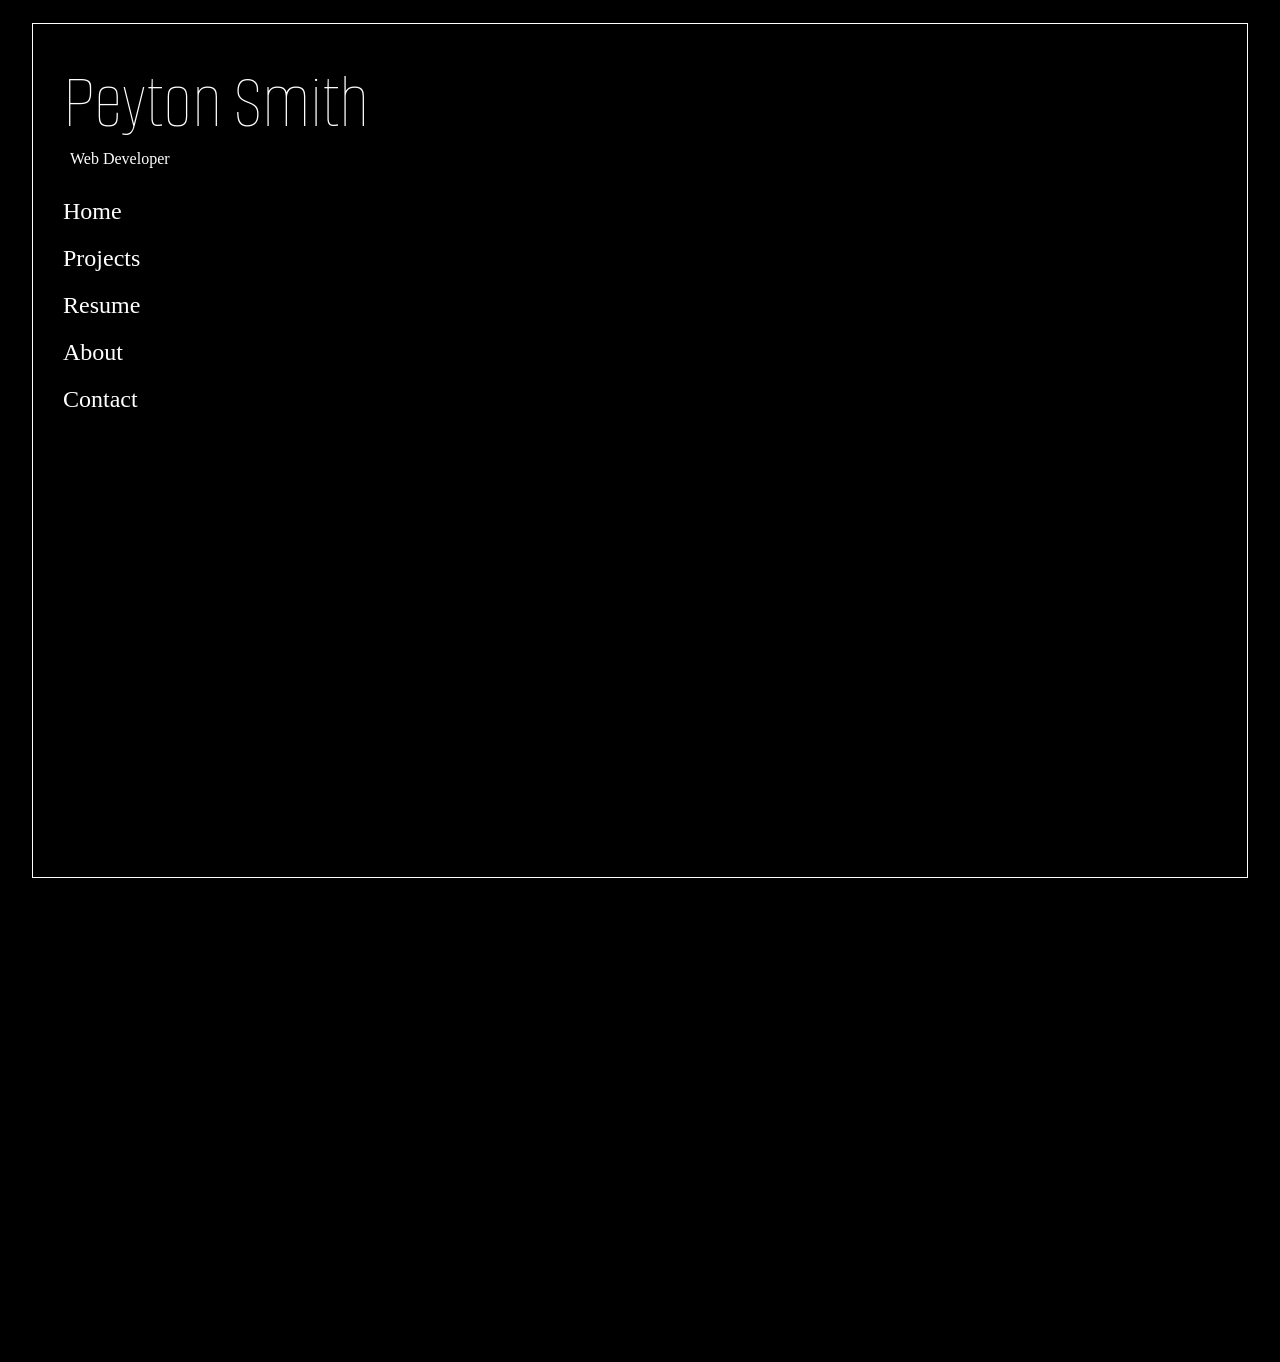
==== commit c7d96bb2: "maybe im dramatic" ====
--- a/index.html
+++ b/index.html
@@ -22,6 +22,7 @@
   </head>
   <body>
     <div id="pageContainer">
+      <!-- HEADER  -->
       <div id="header">
         <div id="headerTitle">
           <h1 id="title">Peyton Smith</h1>
@@ -38,7 +39,7 @@
             onclick="setActive(this);setDisplay(this)"
             data-projects
             id="projectsButton"
-            ><p>Projects</p></a
+            ><p>Projects</p  a
           >
           <a
             onclick="setActive(this);setDisplay(this)"
@@ -60,19 +61,18 @@
           >
         </div>
       </div>
+      <!-- PAGE CONTENT -->
       <div id="pageContent">
+        <!-- ABOUT CONTAINER -->
         <article id="aboutContainer">
           <div id="haskellContainer">
             <div id="haskellImg">
-              <img id="haskell" src="chaskell.jpg" alt="Photo of haskell" />
+              <img id="haskell" src="haskell.jpg" alt="Photo of haskell" />
             </div>
             <p id="imgCredit">
               By Larry D. Moore, CC BY-SA 4.0,
               https://commons.wikimedia.org/w/index.php?curid=47360568
             </p>
-          </div>
-          <div id="profilePic">
-            <img src="crogan.jpg" alt="profile picture">
           </div>
           <p id="aboutInfo">
             Born in 2001. Raised in a small rural Texas town named Haskell. I've
@@ -84,21 +84,20 @@
             I'm a life-long learner and I'm always looking for tricks to implement in my designs.
             Challenging myself is my hobby. The greater the challenge, the greater the lesson learned.
           </p>
+          <div id="profilePic">
+            <img src="peytonselfie.jpg" alt="profile picture">
+          </div>
         </article>
+        <!-- CONTACT CONTAINER -->
         <article id="contactContainer">
           <h1 id="contactTitle">I'd love to hear from you</h1>
-          <div id="contactInfo">
-            <h1>Contact me</h1>
-            <p>Email: peytonsmith53@gmail</p>
-            <p>Phone Number: (940)-203-1823</p>
-          </div>
           <form id="contactForm">
             <label for="email"> Email:</label>
             <input
-              type="email"
-              id="email"
-              name="email"
-              required
+            type="email"
+            id="email"
+            name="email"
+            required
               pattern=".+@globex\.com"
               minlength="4"
               placeholder="Enter email here"
@@ -113,23 +112,29 @@
             />
             <label for="lastName">Last Name:</label>
             <input
-              type="text"
-              id="lastName"
-              name="lastName"
-              required
-              placeholder="Enter last name here"
+            type="text"
+            id="lastName"
+            name="lastName"
+            required
+            placeholder="Enter last name here"
             />
             <label for="comments">Additional Comments:</label>
             <textarea
-              name="comments"
-              id="contactComments"
-              cols="30"
-              rows="10"
+            name="comments"
+            id="contactComments"
+            cols="30"
+            rows="10"
             ></textarea>
-
+            
             <input type="submit" value="Submit" />
           </form>
+          <div id="contactInfo">
+            <h1>Contact me</h1>
+            <p>Email: peytonsmith53@gmail</p>
+            <p>Phone Number: (940)-203-1823</p>
+          </div>
         </article>
+        <!-- RESUME CONTAINER -->
         <div id="resumeContainer">
           <div id="resumeColumn1" class="resumeColumn">
             <h2>Core Skills:</h2>
@@ -164,7 +169,9 @@
             <a href="./resume.html">Resume</a>
           </div>
         </div>
+        <!-- PROJECTS CONTAINER -->
         <article id="projectsContainer">
+          <h2 id="projectsTitle">My Projects</h2>
           <div class="carousel" data-carousel>
             <button class="carousel-button prev" data-carousel-button="prev">&#8656;</button>
             <button class="carousel-button next" data-carousel-button="next">&#8658;</button>
@@ -176,6 +183,7 @@
         </article>
       </div>
     </div>
+    <!-- SCRIPTS -->
     <script src="p5.min.js"></script>
     <script src="vanta.topology.min.js"></script>
     <script src="script.js"></script>
@@ -186,8 +194,8 @@
         mouseControls: true,
         touchControls: true,
         gyroControls: false,
-        minHeight: 100.0,
-        minWidth: 100.0,
+        minHeight: 200.0,
+        minWidth: 200.0,
         scale: 1.0,
         scaleMobile: 1.0,
         color: 0x242423,
--- a/styles.css
+++ b/styles.css
@@ -1,179 +1,661 @@
 * {
   box-sizing: border-box;
 }
-@media (min-width: 500px) {
-  /* html {
-    width: 100vw;
-    height: 100vh;
-    background-color: black;
-    margin: 0;
-    display: flex;
-    justify-content: center;
-    align-items: center;
-    overflow: hidden;
-  } */
+
+html {
+  width: 100%;
+  height: 100%;
+  background-color: black;
+  margin: 0;
+  display: flex;
+  justify-content: center;
+  align-items: center;
+  /* overflow: hidden; */
+}
+
+body {
+  width: 95%;
+  height: 95%;
+  background-color: black;
+  border: 1px solid white;
+}
+
+#pageContainer {
+  width: 100%;
+  height: 100%;
+  display: flex;
+}
+
+#header {
+  display: flex;
+  flex-direction: column;
+  height: 100%;
+  width: 30%;
+  padding: 30px 0 0 30px;
+}
+
+#title {
+  font-size: 80px;
+  color: white;
+  font-family: "Alumni Sans Pinstripe", sans-serif;
+}
+
+#webDev {
+  margin-bottom: 30px;
+  color: white;
+  padding-left: 7px;
+}
+
+#headerLinks {
+  display: flex;
+  flex-direction: column;
+  gap: 20px;
+  font-size: x-large;
+}
+
+#headerLinks > a {
+  text-decoration: none;
+  color: white;
+  position: relative;
+  cursor: pointer;
+}
+
+canvas {
+  width: 100%;
+  height: 100%;
+}
+
+#headerLinks > a::before {
+  opacity: 0;
+}
+
+#headerLinks > a.active::before {
+  /* transition: all 1s ease-in; */
+  content: "";
+  opacity: 1;
+  height: 15px;
+  width: 15px;
+  border: 1px solid white;
+  display: block;
+  border-radius: 50%;
+  background-color: white;
+  position: absolute;
+  bottom: 0px;
+  animation: opacityAnimation 0.7s ease-in;
+}
+
+.hide {
+  opacity: 0;
+  transition: all 0.1s ease-in;
+}
+
+@keyframes opacityAnimation {
+  0% {
+    opacity: 0;
+  }
+  50% {
+    opacity: 0.5;
+  }
+  100% {
+    opacity: 1;
+  }
+}
+
+#pageContent {
+  width: 70%;
+  height: 100%;
+  background-color: transparent;
+  display: grid;
+  grid-template-columns: 0.5fr repeat(3, 1fr) 0.5fr;
+  grid-template-rows: 0.5fr repeat(3, 1fr) 0.5fr;
+  grid-column-gap: 0px;
+  grid-row-gap: 0px;
+  /* border: 1px solid white; */
+}
+
+/* ABOUT PAGE */
+
+#aboutContainer {
+  grid-area: 2 / 2 / 5 / 5;
+  visibility: hidden;
+  font-family: "Oswald", sans-serif;
+  font-size: 28px;
+  transition: visibilty 0.5s ease-in-out;
+  display: grid;
+  grid-auto-columns: 1fr;
+  grid-template-columns: 1.2fr 0.8fr;
+  grid-template-rows: 1fr 1fr;
+  gap: 0px 0px;
+  grid-template-areas:
+    "profilePic aboutInfo"
+    "haskellPic aboutInfo";
+}
+
+#haskellContainer {
+  grid-area: haskellPic;
+  width: 100%;
+  height: 100%;
+  padding: 10px;
+}
+
+#haskellImg {
+  width: 100%;
+  height: 90%;
+  border: 1px solid white;
+  border-radius: 3px;
+}
+
+#haskell {
+  width: 100%;
+  height: 100%;
+  object-fit: cover;
+}
+
+#imgCredit {
+  display: flex;
+  justify-content: center;
+  align-items: center;
+  font-size: 10px;
+  height: 10%;
+  width: 100%;
+  color: white;
+}
+
+#aboutInfo {
+  grid-area: aboutInfo;
+  padding: 10px;
+  color: white;
+  font-family: "Alumni Sans Pinstripe", sans-serif;
+  font-size: 34px;
+  font-weight: 900;
+  line-height: 47px;
+}
+
+#profilePic {
+  width: 100%;
+  height: 100%;
+  border-radius: 3px;
+}
+
+#profilePic > img {
+  width: 100%;
+  height: 100%;
+  object-fit: cover;
+  padding: 10px;
+  border-radius: 3px;
+}
+
+/* RESUME PAGE */
+
+#resumeContainer {
+  grid-area: 2 / 2 / 5 / 5;
+  visibility: hidden;
+  display: grid;
+  grid-template-columns: repeat(3, 1fr);
+  grid-template-rows: 2fr 0.5fr;
+  grid-column-gap: 7px;
+  grid-row-gap: 5px;
+  grid-template-areas: "column1 column2 column3" "row2 row2 row2";
+}
+
+#resumeColumn1 {
+  grid-area: column1;
+  width: 100%;
+  /* height: 80%; */
+}
+
+#resumeColumn2 {
+  grid-area: column2;
+  width: 100%;
+  /* height: 80%; */
+}
+
+#resumeColumn3 {
+  grid-area: column3;
+
+  width: 100%;
+  /* height: 80%; */
+}
+
+#resumeRow2 {
+  grid-area: row2;
+
+  width: 100%;
+  height: 60%;
+  display: flex;
+  justify-content: center;
+  gap: 40px;
+  align-items: center;
+  font-size: 30px;
+  background-color: rgba(255, 255, 255, 0.2);
+  font-weight: 900;
+  border-radius: 10px;
+  color: white;
+  font-family: "Alumni Sans Pinstripe", sans-serif;
+}
+
+#resumeRow2 > a {
+  text-decoration: none;
+  color: white;
+}
+
+#resumeRow2 > a:hover {
+  border: rgba(255, 255, 255, 0.5);
+}
+
+.resumeColumn {
+  display: flex;
+  justify-content: flex-start;
+  align-items: flex-start;
+  flex-direction: column;
+  background-color: rgba(255, 255, 255, 0.4);
+  border-radius: 5px;
+  padding: 5px;
+  color: white;
+  gap: 20px;
+  font-family: "Alumni Sans Pinstripe", sans-serif;
+}
+
+.resumeColumn > h2 {
+  font-size: 60px;
+  font-weight: 900;
+  margin-bottom: 20px;
+}
+
+.resumeColumn > ul {
+  font-size: 30px;
+  list-style: none;
+}
+
+.resumeColumn > ul > li {
+  margin-bottom: 20px;
+}
+
+/* CONTACT PAGE */
+
+#contactContainer {
+  grid-area: 1 / 1 / 6 / 6;
+  visibility: hidden;
+  /* display: flex; */
+  flex-direction: row-reverse;
+  justify-content: space-between;
+  align-items: flex-end;
+  display: grid;
+  grid-template-columns: 1fr 1.3fr 0.7fr;
+  grid-template-rows: 1fr 1.5fr 0.5fr;
+  gap: 0px 0px;
+  grid-template-areas:
+    ". contactTitle ."
+    ". contactForm ."
+    ". . contactInfo";
+}
+
+#contactTitle {
+  grid-area: contactTitle;
+  width: 100%;
+  height: 100%;
+  display: flex;
+  justify-content: center;
+  align-items: center;
+  font-size: 2em;
+  text-align: center;
+  font-family: "Alumni Sans Pinstripe", sans-serif;
+  color: white;
+}
+
+#contactInfo {
+  grid-area: contactInfo;
+  width: 100%;
+  height: 100%;
+  display: flex;
+  flex-direction: column;
+  justify-content: flex-end;
+  align-items: flex-start;
+  font-size: 18px;
+}
+
+#contactInfo > h1 {
+  font-size: 40px;
+  font-weight: 900;
+  font-family: "Alumni Sans Pinstripe", sans-serif;
+  color: white;
+}
+
+#contactInfo > p {
+  font-family: "Alumni Sans Pinstripe", sans-serif;
+  font-weight: 800;
+  color: white;
+}
+
+#contactForm {
+  display: flex;
+  flex-direction: column;
+  justify-content: space-evenly;
+  align-items: center;
+  grid-area: contactForm;
+  width: 100%;
+  height: 100%;
+  margin-bottom: 50px;
+  gap: 10px;
+  /* background-color: rgba(0, 0, 0, 0.1); */
+  color: white;
+  font-weight: 900;
+  border-radius: 15px;
+  /* box-shadow: -1px 1px 9px 1px rgba(0, 0, 0, 0.3);
+  -webkit-box-shadow: -1px 1px 9px 1px rgba(0, 0, 0, 0.3);
+  -moz-box-shadow: -1px 1px 9px 1px rgba(0, 0, 0, 0.3); */
+}
+
+#contactForm > h2 {
+  font-size: 21px;
+  font-weight: 900;
+  display: flex;
+  width: 90%;
+  text-align: start;
+  font-family: "Alumni Sans Pinstripe", sans-serif;
+}
+
+#contactForm > input {
+  width: 90%;
+  border: 1px solid white;
+  height: 35px;
+}
+
+#contactForm > textarea {
+  width: 90%;
+}
+
+#contactForm > label {
+  font-size: 20px;
+  display: flex;
+  width: 90%;
+  text-align: start;
+  font-family: "Alumni Sans Pinstripe", sans-serif;
+}
+
+/* PROJECTS PAGE */
+
+#projectsContainer {
+  grid-area: 2 / 2 / 5 / 5;
+  visibility: hidden;
+  display: flex;
+}
+
+#projectsTitle {
+  display: none;
+}
+
+section {
+  display: block;
+  width: 90%;
+  height: 500px;
+  margin-top: 100px;
+}
+
+.carousel {
+  width: 100%;
+  height: 100%;
+  position: relative;
+}
+
+.carousel > ul {
+  margin: 0;
+  padding: 0;
+}
+
+.slide {
+  position: absolute;
+  inset: 0;
+  opacity: 0;
+  list-style: none;
+}
+
+.slide > a > img {
+  display: block;
+  height: 100%;
+  width: 100%;
+  object-fit: cover;
+  border-radius: 10px;
+}
+
+/* .slide > iframe {
+  display: block;
+  height: 100%;
+  width: 100%;
+  object-fit: cover;
+  border-radius: 10px;
+} */
+
+.slide[data-active] {
+  opacity: 1;
+  z-index: 2;
+}
+
+.carousel-button {
+  position: absolute;
+  z-index: 3;
+  background: none;
+  border: none;
+  font-size: 3rem;
+  top: 50%;
+  transform: translateY(-50%);
+  color: rgba(255, 255, 255, 0.5);
+  cursor: pointer;
+  border-radius: 0.25rem;
+  padding: 0 0.5rem;
+  background-color: rgba(0, 0, 0, 0.1);
+}
+
+.carousel-button:hover,
+.carousel-button:focus {
+  color: white;
+  background-color: rgba(0, 0, 0, 0.2);
+}
+
+.carousel-button:focus {
+  outline: 1px solid white;
+}
+
+.carousel-button.prev {
+  left: 1rem;
+}
+
+.carousel-button.next {
+  right: 1rem;
+}
+
+@media (max-width: 796px) {
+  html {
+    max-width: 100%;
+    max-height: 100%;
+    width: 100%;
+    height: 100%;
+    overflow: scroll;
+  }
+  #pageContainer {
+    width: 100%;
+    height: 100%;
+    display: grid;
+    /* grid-auto-columns: 1fr; */
+    grid-template-columns: 0.6fr 1.4fr;
+    grid-template-rows: 1.5fr 1.8fr;
+    gap: 0px 0px;
+    grid-template-areas:
+      "header content1"
+      "header2 content1";
+  }
 
   body {
     width: 95%;
     height: 95%;
-    background-color: black;
-    border: 1px solid white;
-  }
-
-  #pageContainer {
+    max-width: 95%;
+    max-height: 95%;
+  }
+
+  #header {
+    grid-area: header;
+    display: flex;
+    flex-direction: column;
+    justify-content: space-evenly;
+    align-items: flex-start;
+    padding: 5px;
+    height: 100%;
+    width: 100%;
+  }
+
+  #title {
+    font-size: 40px;
+    width: 100%;
+    margin: 0;
+    padding: 0;
+    white-space: nowrap;
+  }
+
+  #webDev {
+    margin: 0;
+    padding: 0;
+    font-size: 30px;
+    font-family: "Alumni Sans Pinstripe", sans-serif;
+  }
+
+  #headerLinks {
+    margin: 0;
+    font-size: 18px;
+    gap: 5px;
+  }
+
+  #pageContent {
+    margin: 0;
+    grid-area: content1;
+    width: 100%;
+    height: 100%;
     display: grid;
-    grid-template-columns: 1fr 2.5fr;
+    grid-auto-columns: 1fr;
+    grid-template-columns: 1fr;
     grid-template-rows: 1fr;
     gap: 0px 0px;
-    grid-template-areas: "header pagecontent";
-  }
-
-  #header {
-    grid-area: header;
-    max-height: 100%;
-  }
-
-  #headerTitle {
-    font-size: 25px;
-    color: white;
-  }
-  #headerLinks {
+    grid-template-areas: "content";
+  }
+  /* ABOUT PAGE */
+  #aboutContainer {
+    margin: 0;
     display: flex;
     flex-direction: column;
-    gap: 20px;
-    font-size: x-large;
-  }
-
-  #headerLinks > a {
-    text-decoration: none;
+    justify-content: space-evenly;
+    width: 100%;
+    height: 100%;
+    grid-area: content;
+  }
+
+  #aboutInfo {
+    /* grid-area: content2; */
+    font-size: 18px;
+    line-height: normal;
+    display: block;
+    padding: 0;
+    width: 100%;
+    height: 30%;
+    justify-content: center;
+    align-items: center;
+  }
+
+  #haskellContainer {
+    /* grid-area: titles; */
+    width: 100%;
+    height: 30%;
+    object-fit: cover;
+    display: block;
+  }
+
+  #profilePic {
+    /* grid-area: content1; */
+    width: 50%;
+    height: 50%;
+    object-fit: cover;
+    display: block;
+  }
+  /* CONTACT PAGE */
+  #contactContainer {
+    grid-area: content;
+    display: flex;
+    flex-direction: column;
+    justify-content: center;
+    align-items: center;
+    gap: 0;
+  }
+
+  #contactTitle {
+    /* grid-area: titles; */
+    width: 100%;
+    height: 20%;
+    margin: 0;
+    font-size: 1em;
+  }
+
+  #contactForm {
+    font-size: 1em;
+    margin: 0;
+    width: 100%;
+    height: 50%;
+    /* grid-area: content2; */
+  }
+
+  #contactInfo {
+    font-size: 1em;
+    margin: 0;
+    width: 100%;
+    height: 25%;
+    /* grid-area: footer2; */
+  }
+
+  /* RESUME PAGE */
+  #resumeContainer {
+    display: flex;
+    flex-direction: column;
+    grid-area: content;
+    justify-content: space-evenly;
+  }
+
+  #resumeRow2 {
+    height: 20%;
+  }
+
+  .resumeColumn {
+    height: auto;
+  }
+
+  .resumeColumn > ul {
+    font-size: 16px;
+  }
+
+  .resumeColumn > ul > li {
+    margin-bottom: 0;
+  }
+
+  .resumeColumn > h2 {
+    margin: 0;
+    font-size: 30px;
+  }
+  /* PROJECTS PAGE */
+  #projectsContainer {
+    grid-area: content;
+    display: flex;
+    height: 100%;
+    flex-direction: column;
+    justify-content: space-evenly;
+    align-items: center;
+  }
+
+  #projectsTitle {
+    display: block;
     color: white;
-    position: relative;
-    cursor: pointer;
-  }
-
-  canvas {
-    width: 100%;
-    height: 100%;
-  }
-
-  #headerLinks > a::before {
-    opacity: 0;
-  }
-
-  #headerLinks > a.active::before {
-    /* transition: all 1s ease-in; */
-    content: "";
-    opacity: 1;
-    height: 15px;
-    width: 15px;
-    border: 1px solid white;
-    display: block;
-    border-radius: 50%;
-    background-color: white;
-    position: absolute;
-    bottom: 0px;
-    animation: opacityAnimation 0.7s ease-in;
-  }
-
-  .hide {
-    opacity: 0;
-    transition: all 0.1s ease-in;
-  }
-
-  @keyframes opacityAnimation {
-    0% {
-      opacity: 0;
-    }
-    50% {
-      opacity: 0.5;
-    }
-    100% {
-      opacity: 1;
-    }
-  }
-
-  section {
-    display: block;
-    width: 90%;
-    height: 500px;
-    margin-top: 100px;
+    font-size: 3em;
+    font-family: "Alumni Sans Pinstripe", sans-serif;
   }
 
   .carousel {
-    width: 100%;
-    height: 100%;
-    position: relative;
-  }
-
-  .carousel > ul {
-    margin: 0;
-    padding: 0;
-  }
-
-  .slide {
-    position: absolute;
-    inset: 0;
-    opacity: 0;
-    list-style: none;
-  }
-
-  .slide > a > img {
-    display: block;
-    height: 100%;
-    width: 100%;
-    object-fit: cover;
-    border-radius: 10px;
-  }
-
-  /* .slide > iframe {
-    display: block;
-    height: 100%;
-    width: 100%;
-    object-fit: cover;
-    border-radius: 10px;
-  } */
-
-  .slide[data-active] {
-    opacity: 1;
-  }
-
-  .carousel-button {
-    position: absolute;
-    z-index: 2;
-    background: none;
-    border: none;
-    font-size: 3rem;
-    top: 50%;
-    transform: translateY(-50%);
-    color: rgba(255, 255, 255, 0.5);
-    cursor: pointer;
-    border-radius: 0.25rem;
-    padding: 0 0.5rem;
-    background-color: rgba(0, 0, 0, 0.1);
-  }
-
-  .carousel-button:hover,
-  .carousel-button:focus {
-    color: white;
-    background-color: rgba(0, 0, 0, 0.2);
-  }
-
-  .carousel-button:focus {
-    outline: 1px solid white;
-  }
-
-  .carousel-button.prev {
-    left: 1rem;
-  }
-
-  .carousel-button.next {
-    right: 1rem;
-  }
-
-  #pageContent {
-    grid-area: pagecontent;
-    width: 100%;
-    height: 100%;
-    display: flex;
-  }
-}
+    height: 40%;
+    padding: 10px;
+    margin-right: 10px;
+  }
+}
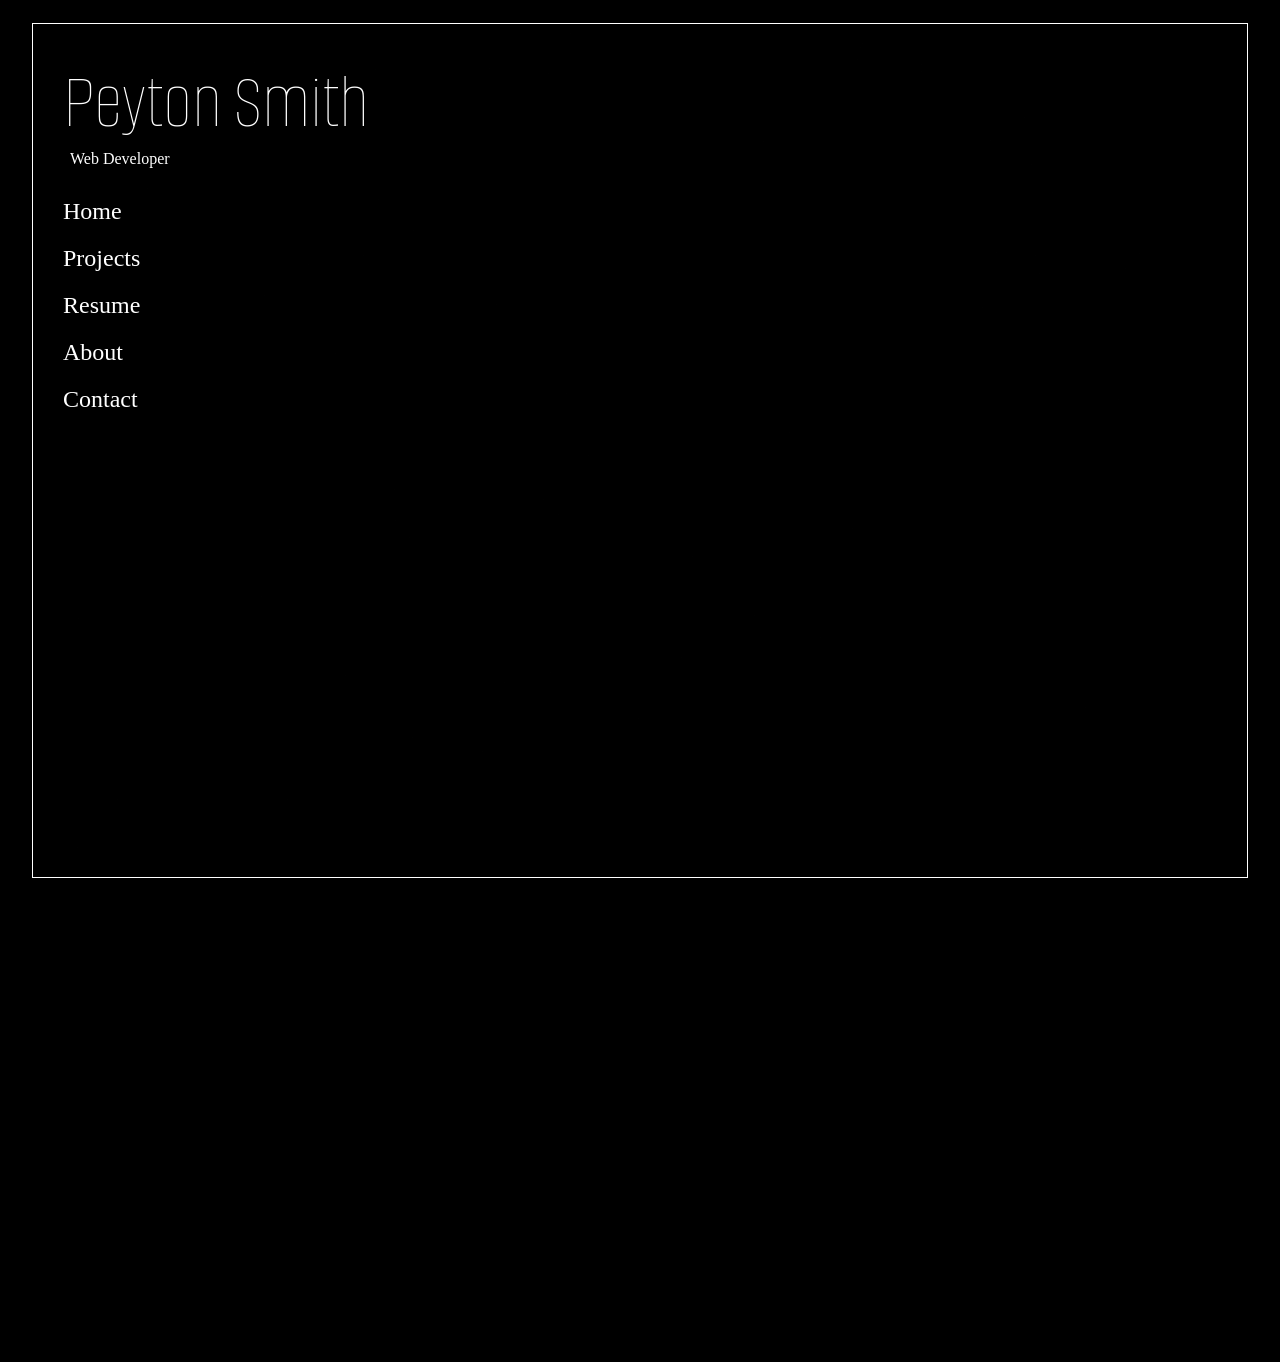
==== commit a9dd8db3: "maybe im dramatic" ====
--- a/index.html
+++ b/index.html
@@ -85,7 +85,7 @@
             Challenging myself is my hobby. The greater the challenge, the greater the lesson learned.
           </p>
           <div id="profilePic">
-            <img src="peytonselfie.jpg" alt="profile picture">
+            <img src="rogan.jpg" alt="profile picture">
           </div>
         </article>
         <!-- CONTACT CONTAINER -->
--- a/styles.css
+++ b/styles.css
@@ -129,6 +129,8 @@
   grid-template-areas:
     "profilePic aboutInfo"
     "haskellPic aboutInfo";
+  height: 100%;
+  width: 100%;
 }
 
 #haskellContainer {
